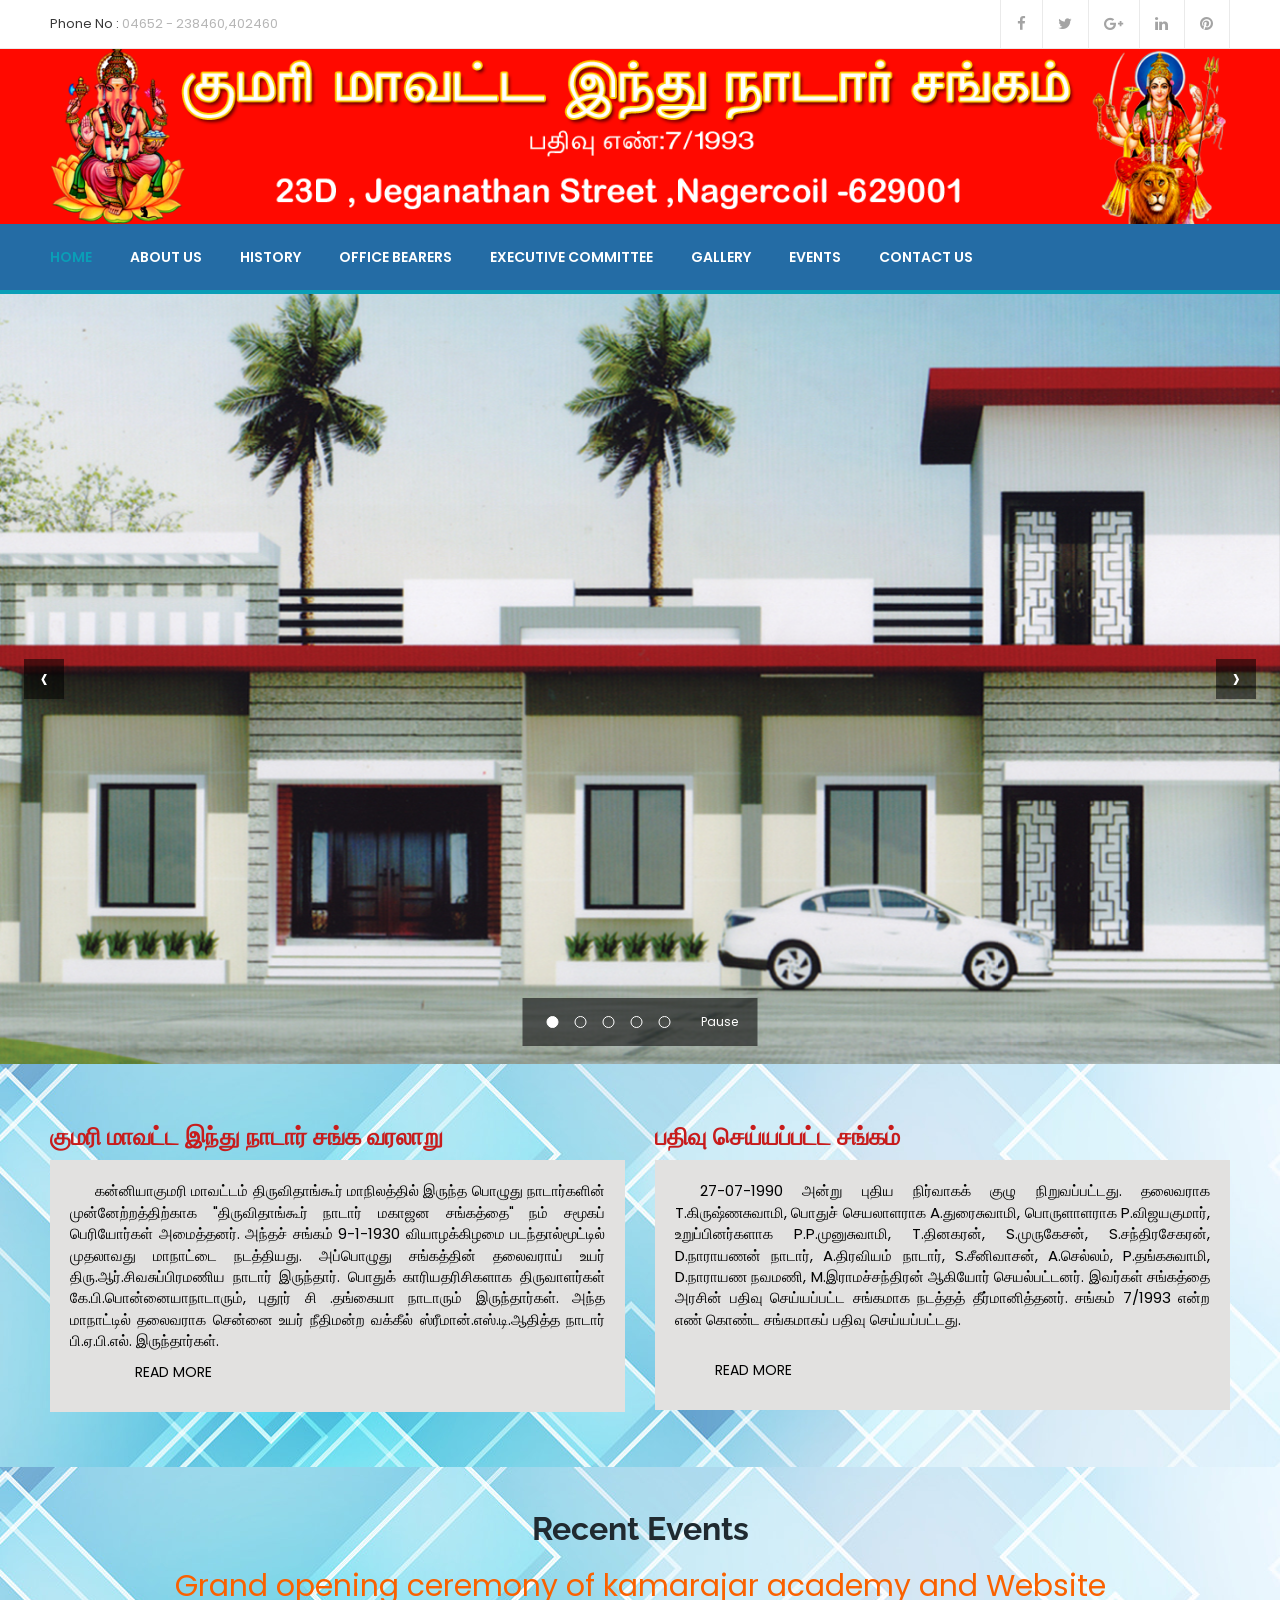
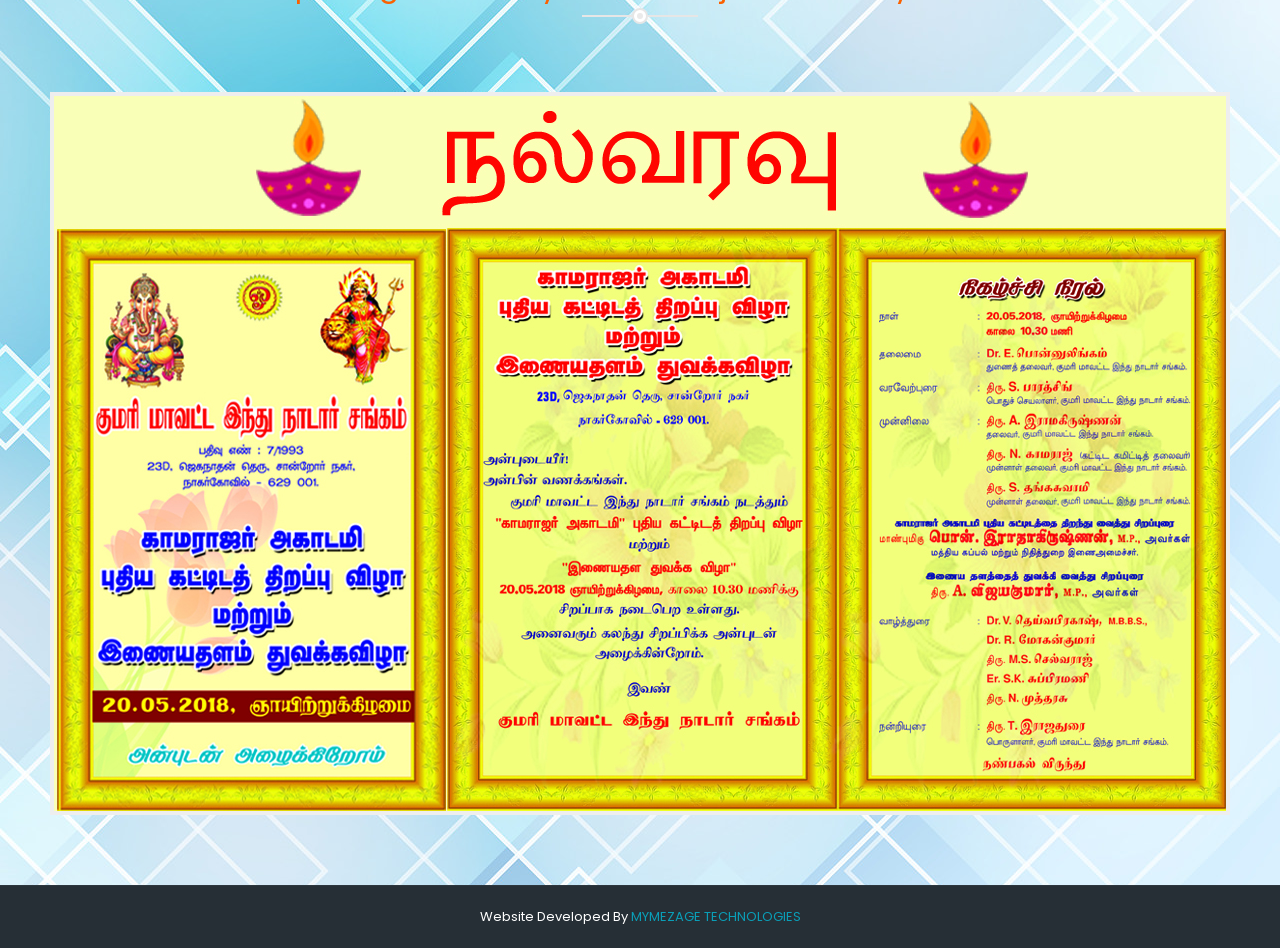
==== index.html @ 52f3231d "LT" ====
<!doctype html><html lang="en"><head><meta charset="utf-8"><meta name="viewport" content="width=device-width,initial-scale=1"><meta name="description" content="Kumari District Hindu Nadar Sangam — history, community, events and contact information."><title>Home | Hindu Nadar Sangam</title><link rel="stylesheet" href="css/style.css"><link rel="stylesheet" href="css/responsive.css"><link rel="stylesheet" href="css/site.css?v=20261021-4"><link rel="stylesheet" href="css/original-design.css?v=20261021-4"><script src="js/page.js?v=20261021-4" defer></script></head><body><a class="skip" href="#main">Skip to content</a><section class="top-bar">
		<div class="container">

			<div class="left-text pull-left">
				<p><span>Phone No :</span>  04652 - 238460,402460</p>
			</div> <!-- /.left-text -->

			<div class="social-icons pull-right">
				<ul>
					<li><a href="#"><i class="fa fa-facebook"></i></a></li>
					<li><a href="#"><i class="fa fa-twitter"></i></a></li>
					<li><a href="#"><i class="fa fa-google-plus"></i></a></li>
					<li><a href="#"><i class="fa fa-linkedin"></i></a></li>
					<li><a href="#"><i class="fa fa-pinterest"></i></a></li>
				</ul>
			</div> <!-- /.social-icons -->
		</div>
	</section><header class="brand"><div class="wrap"><a href="index.html"><img src="img/resources/logo.png" alt="Kumari District Hindu Nadar Sangam" width="1349" height="200"></a></div></header><nav class="site-nav" aria-label="Main navigation"><div class="wrap nav-inner"><button class="menu-toggle" aria-expanded="false" aria-controls="navigation">☰ <span>Menu</span></button><div id="navigation"><a href="index.html" aria-current="page">Home</a><a href="about.html" >About Us</a><a href="history.html" >History</a><a href="office-bearers.html" >Office Bearers</a><a href="committee.html" >Executive Committee</a><a href="gallery.html" >Gallery</a><a href="events.html" >Events</a><a href="contact.html" >Contact Us</a></div></div></nav><main id="main"><section class="slideshow" aria-label="Sangam photographs" aria-roledescription="carousel" tabindex="0"><div class="slides"><figure class="slide active" aria-hidden="false"><img src="img/slides/1.jpg" alt="Hindu Nadar Sangam community gathering — photograph 1" width="1920" height="785" loading="eager"></figure><figure class="slide" aria-hidden="true"><img src="img/slides/2.jpg" alt="Hindu Nadar Sangam community gathering — photograph 2" width="1920" height="785" loading="eager"></figure><figure class="slide" aria-hidden="true"><img src="img/slides/3.jpg" alt="Hindu Nadar Sangam community gathering — photograph 3" width="1920" height="785" loading="eager"></figure><figure class="slide" aria-hidden="true"><img src="img/slides/4.jpg" alt="Hindu Nadar Sangam community gathering — photograph 4" width="1920" height="785" loading="eager"></figure><figure class="slide" aria-hidden="true"><img src="img/slides/5.jpg" alt="Hindu Nadar Sangam community gathering — photograph 5" width="1920" height="785" loading="eager"></figure></div><button class="slide-arrow prev" aria-label="Previous slide">‹</button><button class="slide-arrow next" aria-label="Next slide">›</button><div class="slide-controls"><div class="slide-dots"><button aria-label="Go to slide 1" aria-pressed="true"></button><button aria-label="Go to slide 2" aria-pressed="false"></button><button aria-label="Go to slide 3" aria-pressed="false"></button><button aria-label="Go to slide 4" aria-pressed="false"></button><button aria-label="Go to slide 5" aria-pressed="false"></button></div><button class="pause" aria-label="Pause slideshow">Pause</button></div><span class="sr-only slide-status" aria-live="polite"></span></section><section class="event-feature sec-padding" data-bg-color="#fbf7c4">
		<div class="container">
			<div class="row">
	          <div class="col-sm-12 col-md-12 col-lg-6 md-col6-center"  >
	            <h3 style="
    color: #c71c1c;font-weight:800;
" >குமரி மாவட்ட இந்து நாடார் சங்க வரலாறு</h3>

	            <div class="featured-causes">
	              <div class="row">
	                
	                <div class="col-sm-12">
	                  <div class="causes-details" style="
    background-color: #e2e1e0;
    text-align:  justify;
    padding: 20px;
    text-indent:  25px;
    font-size:  14px;
    color: #000;
">
	                   	                   
	                    <p style="
    font-size:  15px; 
    align-content: normal;
">கன்னியாகுமரி மாவட்டம் திருவிதாங்கூர் மாநிலத்தில் இருந்த பொழுது நாடார்களின் முன்னேற்றத்திற்காக "திருவிதாங்கூர் நாடார் மகாஜன சங்கத்தை" நம் சமூகப் பெரியோர்கள் அமைத்தனர். அந்தச் சங்கம் 9-1-1930 வியாழக்கிழமை படந்தால்மூட்டில் முதலாவது மாநாட்டை நடத்தியது. அப்பொழுது சங்கத்தின் தலைவராய் உயர் திரு.ஆர்.சிவசுப்பிரமணிய நாடார் இருந்தார். பொதுக் காரியதரிசிகளாக திருவாளர்கள் கே.பி.பொன்னையாநாடாரும், புதூர் சி .தங்கையா நாடாரும் இருந்தார்கள். அந்த மாநாட்டில் தலைவராக சென்னை உயர் நீதிமன்ற வக்கீல் ஸ்ரீமான்.எஸ்.டி.ஆதித்த நாடார் பி.ஏ.பி.எல். இருந்தார்கள்.</p>
	                    
	                    <ul class="social">
	                        <a href="history.html">READ MORE</a>
						</ul>
	                  </div>
	                </div>
	              </div>
	            </div>
	          </div>
	          <div class="col-sm-12 col-md-12 col-lg-6 md-col6-center mt-md-50">
	             <h3 style="
    color: #c71c1c;font-weight:800;
" >பதிவு செய்யப்பட்ட சங்கம்</h3>

	            <div class="featured-causes">
	              <div class="row">
	                
	                <div class="col-sm-12">
	                  <div class="causes-details"style="
    background-color: #e2e1e0;
    text-align:  justify;
    padding: 20px;
    text-indent:  25px;
    font-size:  14px;
    color: #000;
">
	                   	             
	                    <p style="
    font-size:  15px;
    align-content: normal;
"> 27-07-1990 அன்று புதிய நிர்வாகக் குழு நிறுவப்பட்டது. தலைவராக T.கிருஷ்ணசுவாமி, பொதுச் செயலாளராக A.துரைசுவாமி, பொருளாளராக P.விஜயகுமார், உறுப்பினர்களாக P.P.முனுசுவாமி, T.தினகரன், S.முருகேசன், S.சந்திரசேகரன், D.நாராயணன் நாடார், A.திரவியம் நாடார், S.சீனிவாசன், A.செல்லம், P.தங்கசுவாமி, D.நாராயண நவமணி, M.இராமச்சந்திரன் ஆகியோர் செயல்பட்டனர். இவர்கள் சங்கத்தை அரசின் பதிவு செய்யப்பட்ட சங்கமாக நடத்தத் தீர்மானித்தனர். சங்கம் 7/1993 என்ற எண் கொண்ட சங்கமாகப் பதிவு செய்யப்பட்டது.</p>
	                    
	                    <ul class="social">
	                       <br> <a href="history.html">READ MORE</a>
						</ul>
	                  </div>
	                </div>
	              </div>
	            </div>
	          </div>
	        </div>
		</div>
	</section>


	<section class="recent-causes sec-padding">
		<div class="container">
			<div class="sec-title text-center">
				<h2>Recent Events</h2>
				<p>Grand opening ceremony of kamarajar academy and Website</p>
				<span class="decor"><span class="inner"></span></span>
			</div>
			<div class="row">
	          
	          <div class="col-sm-12 col-md-12 col-lg-12">
	            <div class="causes sm-col5-center">
	              <div class="thumb">
	                <img class="full-width" alt="Kamarajar Academy opening ceremony invitation" src="img/causes/inv.jpg">
	                <div class="donate-piechart">
	                  <div class="piechart-block">
	                    
	                  </div>
	                </div>
	              </div>
	              
	            </div>
	          </div>
	         
	        </div>
		</div>
	</section>

	


	
	



	</main><footer class="footer-bottom"><div class="container text-center"><p>Website Developed By <a href="http://mymezage.com/">MYMEZAGE TECHNOLOGIES</a></p></div></footer></body></html>
---- css/style.css ----
/***************************************************************************************************************
||||||||||||||||||||||||||||       MASTER STYLESHEET FOR CHARITY HOME          ||||||||||||||||||||||||||||||||||||
****************************************************************************************************************
||||||||||||||||||||||||||||              TABLE OF CONTENT                  ||||||||||||||||||||||||||||||||||||
****************************************************************************************************************
****************************************************************************************************************

1 imported styles
2 flaticon reset styles
3 common css styles
4 .top-bar styles
5 .header styles
6 .mainmenu-area styles
7 .rev_slider_wrapper styles
8 .overlay styles
9 .call-to-action styles
10 .event styles
11 .full-sec styles
12 .single-service-home styles
13 .faq-home styles
14 .fact-counter-wrapper styles
15 .single-team-member styles
16 .testimonials-wrapper styles
17 .single-blog-post styles
18 .footer-call-to-action styles
19 .footer styles
20 .footer-bottom styles
21 contact form validation styles
22 .home-appointment-form styles
23 select menu item styles
24 date picker styles
25 .inner-header styles
26 .about-content styles
27 .volunteer-profile
28 .contact-content styles
29 .appointment-content styles
30 .side-bar-widget styles
31 .parallax-section
32 .gallery-section
33 .featured-causes styles
34 .pager-outer
35 .causes recent style
36 .promote-project
37 .donation-section

****************************************************************************************************************
||||||||||||||||||||||||||||            End TABLE OF CONTENT                ||||||||||||||||||||||||||||||||||||
****************************************************************************************************************/

/* 1 imported styles */

@import url(https://fonts.googleapis.com/css?family=Poppins:300,400,500,600,700);
@import url(https://fonts.googleapis.com/css?family=Raleway:400,100,100italic,200,200italic,300,300italic,400italic,500,500italic,600,600italic,700,700italic,800,900,800italic,900italic);

@import url(bootstrap.min.css);
@import url(font-awesome.min.css);





body {
	font-family: 'Poppins', sans-serif;
	font-size: 14px;
	color: #9C9C9C;
}
h1, h2, h3, h4, h5, h6 {
	font-family: 'Raleway', sans-serif;	
}
a, a:hover, a:active {
	text-decoration: none !important;
}
:active,
:focus {
	outline: none !important;
}
img {
	max-width: 100%;
}
.p0 {
	padding: 0 !important;
}
.full-width {
	width: 100% !important;
}
.text-thm {
	color: #0a9eb7;
}
.text-white {
	color: #fff !important;
}

.thm-btn {
	background: #0a9eb7;
	border-radius: 30px;
	display: inline-block;
	color: #fff;
	font-size: 12px;
	font-family: 'Raleway', sans-serif;
	text-transform: uppercase;
	font-weight: bold;
	padding: 12px 35px;
	border: 2px solid transparent;
	transition: all .3s ease;
}
.thm-btn:hover,
.thm-btn.inverse {
	background-color: #fff;
	border-color: #0a9eb7;
	color: #0a9eb7;
}
.thm-btn:active,
.thm-btn:focus {
	background-color: #fff;
	border-color: #0a9eb7;
	color: #0a9eb7;
}
.thm-btn.inverse:hover {
	background: #0a9eb7;
	border-color: #0a9eb7;
	color: #fff;
}
.btn-xs {
	font-size: 11px !important;
	padding: 8px 15px !important;
}
.sec-padding {
	padding: 40px 0;
	
	background-image:url(../img/gallery/bg.jpg);
}

.sec-title {
	margin-bottom: 63px;
}
.sec-title h2 {
	font-size: 32px;
	text-transform: capitalize;
	color: #202A30;
	font-weight: bold;
	margin: 0;
	margin-bottom: 15px;
}
.sec-title p {
	font-size: 30px;
	color: #fa6100;
	margin: 0;
	
}
.sec-title span.decor {
	width: 16px;
	height: 16px;	
	border-radius: 50%;
	border: 2px solid #E6E6E6;
	background: #fff;
	display: inline-block;
	position: relative;
	z-index: 1;
 }
.sec-title span.inner {
    width: 6px;
    height: 6px;
    background: #EAEAEA;
    border-radius: 50%;
    display: block;
    margin: auto;
    margin-top: 3px;
}
.sec-title span.decor:before,
.sec-title span.decor:after {
	content: '';
	position: absolute;	
	top: 5px;
	width: 50px;
	height: 2px;
	background: #E6E6E6;
	z-index: -1;
}
.sec-title span.decor:before {
	left: 14px;
}
.sec-title span.decor:after {
	right: 14px;
}
.sec-title.text-left span.decor {
	margin-left: 50px;
}
.sec-title.style-two span.decor {
	border-color: #0a9eb7;
}
.sec-title.style-two span.decor .inner {
	background: #0a9eb7;
}
.sec-title.style-two span.decor:after {
	right: -94px;	
}
.sec-title.style-two span.decor:before,
.sec-title.style-two span.decor:after {
	background: #DCDCDC;
}

.sec-title.colored span.decor {
	border-color: #0a9eb7;
}
.sec-title.colored span.decor span.inner {
	background: #0a9eb7;
}
.sec-title.colored span.decor:before,
.sec-title.colored span.decor:after {
	background: #0a9eb7;
}
.sec-color {
	color: #202a30;
	font-weight: 700;
}
.double-line {
	display: block;
	margin-bottom: 30px;
	margin-top: 10px;
	position: relative;
}
.double-line::before,
.double-line::after {
	border: 1px solid #0a9eb7;
    bottom: -7px;
	content: "";
	height: 1px;
	left: 0;
	margin: 1px auto auto;
	position: absolute;
	right: 0;
	width: 50px;
}
.double-line::before {
	bottom: -10px;
}
.double-line.line-left::before,
.double-line.line-left::after {
	left: 0;
	right: auto;
}


/* 2 flaticon reset styles */

[class^="flaticon-"]:before, [class*=" flaticon-"]:before,
[class^="flaticon-"]:after, [class*=" flaticon-"]:after {
	margin: 0;
}


/* 3 common css styles */

.mb_0 {
	margin-bottom: 0 !important;
}
.mb_20 {
	margin-bottom: 20px !important;
}
.mb_30 {
	margin-bottom: 30px !important;
}
.mb_60 {
	margin-bottom: 60px !important;
}
.mt_5 {
	margin-top: 5px;
}
.mt_15 {
	margin-top: 15px !important;
}
.mt_30 {
	margin-top: 30px !important;
}
.p_0 {
	padding: 0 !important;
}
.p_20 {
	padding: 20px;
}
.p_30 {
	padding: 30px;
}
.p_40 {
	padding: 40px;
}
.pb_0 {
	padding-bottom: 0 !important;
}
.pb_2 {
	padding-bottom: 2px !important;
}
.pb_30 {
	padding-bottom: 30px !important;
}
.pb_60 {
	padding-bottom: 60px !important;
}
.pb_70 {
	padding-bottom: 70px !important;
}
.pl_0 {
	padding-left: 0;
}
.pr_0 {
	padding-right: 0 !important;
}
.pr_15 {
	padding-right: 15px !important;
}
.pt_0 {
	padding-top: 0 !important;
}
.pt_90 {
	padding-top: 90px !important;
}

.text-black {
	color: #454545 !important;
}

.font-13 {
	font-size: 13px !important;
}
.font-16 {
	font-size: 16px !important;
}
.font-18 {
	font-size: 18px !important;
}

.border-1px {
	border: 1px solid #eee;
}
.brder-left-3 {
	border-left: 3px solid #ddd;
}


/* 4 .top-bar styles */

.top-bar {border-bottom: 1px solid #EAEAEA;}

.top-bar .left-text p {
	font-size: 13px;
	color: #B6B6B6;	
	margin: 0;
	line-height: 48px;
}

.top-bar .left-text p span {
	color: #383838;
}

.social-icons ul,
.social-icons ul li {
	list-style: none;
	margin: 0;
	padding: 0;
	display: inline-block;
}

.social-icons ul li:first-child a {
	border-left: 1px solid #EAEAEA;
}

.social-icons ul li a {
	display: inline-block;
	font-size: 15px;
	color: #A4A4A4;
	border-right: 1px solid #EAEAEA;
	line-height: 48px;
	text-align: center;
	padding: 0 16px;
	margin-left: -5px;
	transition: all .3s ease;
}

.social-icons ul li a:hover {
	color: #fff;
	background: #0a9eb7;
}


/* 5 .header styles */
.header {padding: 0px 0;}
.single-header-info {float:left;padding-left: 35px;}
.single-header-info .icon-box,
.single-header-info .content {
	display: table-cell;
	vertical-align: middle;
}
.single-header-info .icon-box .inner-box {
	width: 60px;
	height: 60px;
	border: 1px solid #E1E1E1;
	border-radius: 50%;
	text-align: center;
	line-height: 58px;
	margin-right: 15px;
}
.single-header-info .icon-box .inner-box i:before {
	font-size: 30px;
	color: #0a9eb7;
}
.single-header-info .content h3 {
	font-size: 13px;
	text-transform: uppercase;
	color: #2B2B2B;
	font-family: 'Raleway', sans-serif;
	font-weight: 800;
	margin: 0;
	margin-bottom: 5px;
}
.single-header-info .content p {
	font-size: 13px;
	margin: 0;
	color: #B6B6B6;
}
.single-header-info .content p b {
	font-size: 18px;
	color: #000000;
	font-weight: 500;
}
.single-header-info .thm-btn {
	margin: 7px 0;
}

.single-header-info .modal-dialog.style-one {
	margin: 30px auto;
	width: 700px;
}


/* 6 .mainmenu-area styles */

.mainmenu-area {
	background: #246ca5;
	border-bottom: 4px solid #0a9eb7;
}
.mainmenu-area.stricky-fixed {
	position: fixed;
	top: 0;
	left: 0;
	width: 100%;
	z-index: 99999;
}
.navigation .nav-footer {
	display: none;
}
.navigation .nav-header > ul {
	padding: 0;
	margin: 0;
}
.navigation .nav-header > ul > li {
	display: inline-block;
	position: relative;
}
.navigation .nav-header > ul > li:first-child > a {
	padding-left: 0;
}
.navigation .nav-header > ul > li > a {
	display: block;
	font-size: 14px;
	font-weight: 600;
	text-transform: uppercase;
	color: #FFFFFF;
	padding: 23px 19px;
	transition: all .3s ease;
}
.navigation .nav-header > ul > li:hover > a {
	color: #0a9eb7;
}
.navigation .nav-header > ul > li:hover > ul {
	opacity: 1;
	visibility: visible;
}
.navigation .nav-header > ul > li > ul {
	position: absolute;
	top:100%;
	left:0;
	z-index: 999;
	background: #fff;
	width: 240px;
	margin: 0;
	padding: 0;
	opacity: 0;
	visibility: hidden;
	box-shadow: 2px 0 11px -3px rgba(0,0,0,.2);
	transition: all .5s ease;
}
.navigation .nav-header > ul > li > ul > li {
	display: block;
	position: relative;
}
.navigation .nav-header > ul > li > ul > li:last-child > a {
	border-bottom: 0;
}
.navigation .nav-header > ul > li > ul > li > a {
	display: block;
	font-size: 14px;
	font-weight: 500;
	text-transform: capitalize;
	color: #2B2B2B;
	padding: 14px 19px;
	border-bottom: 1px solid #E9E9E9;
	transition: all .3s ease;
}
.navigation .nav-header > ul > li > ul > li:hover > a {
	background: #0a9eb7;
	color: #fff;
	border-color: 0;
}
.navigation .nav-header > ul > li > ul > li:hover > ul {
	opacity: 1;
	visibility: visible;
}
.navigation .nav-header > ul > li > ul > li > ul {
	position: absolute;
	top:0;
	left:100%;
	width: 240px;
	margin: 0;
	padding: 0;
	opacity: 0;
	visibility: hidden;
	z-index: 999;
	background: #fff;
	box-shadow: 2px 0 11px -3px rgba(0,0,0,.2);
	transition: all .5s ease;
}
.navigation .nav-header > ul > li > ul > li > ul > li {
	display: block;
	position: relative;
}
.navigation .nav-header > ul > li > ul > li > ul > li:last-child > a {
	border-bottom: 0;
}
.navigation .nav-header > ul > li > ul > li > ul > li > a {
	display: block;
	font-size: 14px;
	font-weight: 500;
	text-transform: capitalize;
	color: #2B2B2B;
	padding: 14px 19px;
	border-bottom: 1px solid #E9E9E9;
	transition: all .3s ease;
}
.navigation .nav-header > ul > li > ul > li > ul > li:hover > a {
	background: #0a9eb7;
	color: #fff;
	border-color: 0;
}

.mainmenu-area .search-box {
	width: 280px;
	height: 66px;
	background: #2D373F;
	padding: 0 25px;
}
.mainmenu-area .search-box input {
	background-color: transparent;
	border: none;
	outline: none;
	color: #DAD9D9;
	font-size: 13px;
	line-height: 65px;
	width: calc(100% - 31px);
}
.mainmenu-area .search-box button {
	background-color: transparent;
	border: none;
	outline: none;
	font-size: 15px;
	line-height: 65px;
	color: #DAD9D9;
}


/* 7 .rev_slider_wrapper styles */

.rev_slider_wrapper .thm-banner-h1 {
	font-size: 55px;
	font-weight: 300;
	color: #202A30;
	font-family: 'Raleway';
	text-transform: uppercase;
}
.rev_slider_wrapper .thm-banner-h3 {
	background-color: #fff;
	font-size: 30px;
	font-weight: 600;
	color: #0a9eb7;
	font-family: 'Raleway';
	padding: 0 10px !important;
	text-transform: capitalize;
}
.rev_slider_wrapper .thm-banner-p {
	font-size: 15px;
	font-weight: 600;
	color: #fbf7f7;
	font-family: 'Poppins';
	line-height: 27px;	
}

.rev_slider_wrapper .thm-banner-h1.heavy {
	font-weight: 900;
}

.rev_slider_wrapper .thm-btn {
	transition: all .3s ease !important;
}

.rev_slider_wrapper .thm-banner-h1.blue-bg {
	background: #0a9eb7;
	color: #fff;
	font-size: 42px;
	line-height: 55px;
	padding: 0 10px;
}
.rev_slider_wrapper .thm-banner-h1.black-bg {
	background: #262F36;
	color: #fff;
	font-size: 50px;
	line-height: 55px;
	padding: 0 10px;
}


/* 8 .overlay styles */

.overlay-white {
	background: url(../img/resources/testi-bg.jpg) center center no-repeat;
	-webkit-background-size: cover;
	background-size: cover;
	position: relative;
}
.overlay-white:before {
	content: '';
	position: absolute;
	top: 0;
	left: 0;
	right: 0;
	bottom:0;
	background: #fff;
	opacity: .9;
}

/* 9 .call-to-action styles */

.call-to-action .container-fluid {
	padding: 0;
}
.call-to-action-corner {
	/*width: 35%;*/
	position: relative;	
	/*float: left;*/

	background-repeat: no-repeat;
	background-size: cover;
	background-position: center center;	
	transition: all .3s ease;
}
.call-to-action-corner:before {
	position: absolute;
	top: 0;
	right: 0;
	bottom:0;
	left: 0;
	content: '';
	background: rgba(235,83,16,.9);
}
.call-to-action-corner:hover:before {
	background: rgba(201,66,9,.9);
}
.call-to-action-center {
	/*width: 30%;*/
	position: relative;
	/*float: left;*/

	background-repeat: no-repeat;
	background-size: cover;
	background-position: center center;
	transition: all .3s ease;
}
.call-to-action-center:before {
	content: '';
	position: absolute;
	top: 0;
	left: 0;
	right: 0;
	bottom:0;
	background: rgba(250,119,61,.9);
}
.call-to-action-center:hover:before {
	background: rgba(201,66,9,.9);
}

.single-call-to-action {
	position: relative;
	text-align: center;
	min-height: 250px;
	display: -webkit-flex;
	display: -moz-flex;
	display: -ms-flex;
	display: -o-flex;
	display: flex;
	align-items: center;
	justify-content: center;
}
.single-call-to-action .icon-box,
.single-call-to-action .content-box {
	display: inline-block;
	vertical-align: top;
}
.single-call-to-action .icon-box {
	width: 50px;
	position: relative;
	bottom: 15px;
}
.single-call-to-action .icon-box i.flaticon-circle {
	bottom: 25px;
	position: relative;
}
.single-call-to-action .icon-box i.flaticon-social {
	position: relative;
	bottom: 25px;
}
.single-call-to-action .icon-box i.flaticon-medical {
	position: relative;
	bottom: 25px;
}
.single-call-to-action .icon-box i:before {
	font-size: 50px;
	color: #fff;
}
.single-call-to-action .content-box {
	width: 65%;
	text-align: left;
	padding-left: 15px;
}
.single-call-to-action .content-box h3 {
	font-size: 24px;
	text-transform: uppercase;
	color: #fff;
	font-weight: 600;
	margin: 0;
	margin-bottom: 15px;
}
.single-call-to-action .content-box p {
	font-size: 13px;
	color: #fff;
	line-height: 24px;
}
.single-call-to-action .content-box ul {
	margin: 0;
	padding: 0;
}
.single-call-to-action .content-box ul li {
	list-style: none;
	display: block;
	color: #fff;
	font-size: 13px;
	display: -webkit-flex;
	display: -moz-flex;
	display: -ms-flex;
	display: -o-flex;
	display: flex;
	-webkit-box-pack: justify;
    -webkit-justify-content: space-between;
    -ms-flex-pack: justify;
    justify-content: space-between;
}
.single-call-to-action .content-box .thm-btn.inverse {
	border-color: #fff;
	background-color: transparent;
	padding: 7px 22px;
	color: #fff;
}
.single-call-to-action .content-box .thm-btn.inverse:hover {
	background: #fff;
	color: #0a9eb7;
}
.call-to-action.boxed .single-call-to-action .content-box {
	width: 70%;
}

/* 10 .event styles */

.event {
	margin-bottom: 15px;
}
.event .event-thumb {
	position: relative;
}
.event .event-title {
	margin-bottom: 10px;
	margin-top: 0;
}
.event .event-title a {
	color: #000000;
	text-transform: uppercase;	
	transition: all .3s ease;
	font-weight: 600;
}
.event:hover .event-title a {
	color: #0a9eb7;
}
.event .event-content .event-held {
	font-size: 12px;
	margin-bottom: 10px;
	text-transform: uppercase;
}
.event .event-content .event-held li i {
	color: #0a9eb7;
}
.event .event-thumb .event-date {
	position: absolute;
	right: 0;
	text-align: center;
	top: 0;
}
.event .event-thumb .date {
	background-color: #0a9eb7;
	color: #fff;
	font-size: 22px;
	font-weight: 500;
	line-height: 20px;
	list-style: none;
	padding: 15px 15px 10px;
}
.event .event-thumb .month {
	background-color: #333;
	color: #ddd;
	font-size: 12px;
	font-weight: 600;
	list-style: none;
	padding: 7px 15px;
	text-transform: uppercase;
}
/* bx-event-carousel style-two */
.event.style-two {
	border-bottom: 1px solid #ddd;
	padding-bottom: 7px;
}
.event.style-two .event-thumb .event-date {
	left: 0;
	padding-left: 0;
}

.event.style-two .event-thumb .date {
	font-size: 28px;
	padding: 20px 0;
}
/* event slider */
.bx-wrapper {
  margin: 0 auto 7px;
  padding: 0;
  position: relative;
}
.bx-wrapper .bx-viewport {
	background: transparent;
	border: none;
	box-shadow: none;
	left: 0;
}
/* bx top nav style */
.bx-controls .bx-controls-direction > a {
    background: #0a9eb7;
    background-image: none;
    border: 2px solid #0a9eb7;
	color: #fff;
    height: auto;
    line-height: 26px;
    padding: 0 11px;
    width: auto;
    text-indent: 0;
    top: -34px;
    z-index: 0;
}
.bx-controls .bx-controls-direction > a:hover {
	background: #fff;
	color: #0a9eb7;
}
.bx-controls .bx-controls-direction > a:hover i {
	color: #0a9eb7;
}
.bx-controls .bx-controls-direction > a i {
	color: #fff;
}
.bx-controls .bx-controls-direction .bx-prev {
    right: 35px;
    left: auto;
}
.bx-controls .bx-controls-direction .bx-next {
    right: 0;
}

/* .event images style */

.img-masonary {
	margin-left: -3px;
	margin-right: -3px;
}
.img-masonary .img-w1 {
	padding: 3px;
}
.img-masonary .img-w1 img {
	width: 280px;
}
.img-masonary .img-h1 img {
	height: 220px;
}

/* 11 .full-sec styles */

.full-sec {
	background: #FBFCFC;
}
.full-sec .sec-title {
	margin: 0;
	margin-bottom: 30px;
}
.full-sec .full-image {
	max-width: none;
}
.full-sec h3 {
	font-family: 'Poppins', sans-serif;
	font-size: 28px;
	text-transform: capitalize;
	color: #0a9eb7;
	font-weight: 300;
	line-height: 40px;
	margin: 0;
}
.full-sec p {
	color: #9C9C9C;
	line-height: 26px;
}
.full-sec .full-sec-content {
	padding-top: 70px;
	padding-left: 70px;
}
.full-sec .thm-btn {
	padding: 7px 21px;
	font-size: 12px;
	border-color: #D3D3D3;
	color: #202A30;
	background-color: transparent;
}
.full-sec .thm-btn:hover {
	background: #0a9eb7;
	border-color: #0a9eb7;
	color: #fff;	
}


/* 12 .single-service-home styles */

.home-serivce {
	padding-bottom: 10px;
}
.single-service-home {
	margin-bottom: 80px;
}
.single-service-home .icon-box,
.single-service-home .content {
	display: table-cell;
	vertical-align: top;	
}
.single-service-home .inner-box {
	width: 65px;
	height: 65px;
	border: 2px solid #0a9eb7;
	background: #0a9eb7;
	text-align: center;
	color: #fff;
	line-height: 63px;
	margin-right: 27px;
	position: relative;
	transition: all .3s ease;
}
.single-service-home:hover .inner-box {
	background: #fff;
	border-color: #0a9eb7;
	color: #0a9eb7;
}
.single-service-home .inner-box:before {
	content: '';
    width: 30px;
    height: 30px;
    position: absolute;
    bottom: -17px;
    right: -17px;
    background: #fff;
    transform: rotate(45deg);
}
.single-service-home .inner-box i:before {
	font-size: 35px;
}
.single-service-home .content h3 {
	font-size: 24px;
	text-transform: capitalize;
	color: #202A30;
	font-weight: 500;
	margin: 0;
	line-height: 24px;
	margin-bottom: 15px;
}
.single-service-home .content p {
	color: #9C9C9C;
	line-height: 26px;
	margin: 0;
	margin-bottom: 15px;
}
.single-service-home .content a {
	color: #0a9eb7;
	font-size: 14px;
	text-transform: capitalize;
	font-weight: 600;
	transition: all .3s ease;
}
.single-service-home:hover .content a {
	color: #5E2A30;
}

.style-two .single-service-home .inner-box  {
	border-radius: 50%;
}
.style-two .single-service-home .inner-box:before {
	display: none;
}


/* 13 .faq-home styles */

.faq-home {
	padding-top: 0;
}
.faq-home hr {
	border-top: 1px solid #F1F1F1;
	border-bottom: 1px solid #F1F1F1;
	height: 6px;
	margin: 0;
	margin-bottom: 90px;
}
.faq-home .sec-title {
	margin: 0;
	margin-bottom: 22px;
}
.faq-home .accrodion {
	padding-bottom: 31px;
	position: relative;
	padding-right: 55px;
}
.faq-home .accrodion:last-child {
	padding-bottom: 0;
}
.faq-home .accrodion:last-child:before {
	display: none;
}
.faq-home .accrodion.active:last-child:before {
	display: block;
}
.faq-home .accrodion.active:before,
.faq-home .accrodion:before {
	content: '';
	width: 1px;
	height: 100%;
	position: absolute;
	top: 5px;
	left:6px;
	background: #F1F1F1;
}
.faq-home .accrodion .accrodion-content {
	padding-top: 21px;
}
.faq-home .accrodion .accrodion-title h4 {
	margin: 0;
	font-size: 20px;
	color: #202A30;
	font-weight: 600;
	cursor: pointer;
}
.faq-home .accrodion .accrodion-title h4 span.decor {
	width: 14px;
	height: 14px;	
	border-radius: 50%;
	border: 2px solid #F1F1F1;
	background: #fff;
	display: inline-block;
	position: relative;
	z-index: 1;
	margin-right: 20px;
 }
.faq-home .accrodion .accrodion-title h4 span.inner {
    width: 4px;
    height: 4px;
    background: #F1F1F1;
    border-radius: 50%;
    display: block;
    margin: auto;
    margin-top: 3px;
}
.faq-home .accrodion.active .accrodion-title h4 span.decor {
	border-color: #0a9eb7;
}
.faq-home .accrodion.active .accrodion-title h4 span.inner {
	background: #0a9eb7;	
}
.faq-home .accrodion .accrodion-content {
	padding-left: 40px;
}
.faq-home .accrodion .accrodion-content p {
	margin-bottom: 21px;
	font-size: 14px;
	color: #080808;
	line-height: 26px;
}
.faq-home .accrodion .accrodion-content p:last-child {
	margin-bottom: 0;
}

.faq-home.faq-page .accrodion.active .accrodion-title h4 .text {
	color: #0a9eb7;
}
.faq-home.faq-page .accrodion-grp .accrodion {
	padding-right: 0 !important;
}


/* 14 .fact-counter-wrapper styles */

.fact-counter-wrapper {
	position: relative;
	-webkit-background-size: cover;
	background-size: cover;
}
.fact-counter-wrapper:before {
	position: absolute;
	top: 0;
	left: 0;
	right: 0;
	bottom: 0;
	content: '';
	background: #0a9eb7;
	opacity: .95;
}
.fact-counter-wrapper h2 {
	font-size: 36px;
	line-height: 42px;
	color: #fff;
	margin: 0;
	margin-bottom: 27px;
}
.fact-counter-wrapper .thm-btn.inverse:hover {
	border-color: #fff;
	color: #fff;
}
.single-fact {
	text-align: center;
	display: inline-block;
	padding: 0 35px;
}
.single-fact .icon-box {
	width: 100px;
	height: 100px;
	border-radius: 50%;
	border: 2px solid  #fff;
	color: #fff;
	text-align: center;
	line-height: 98px;
	margin-bottom: 14px;
}
.single-fact .icon-box i:before {
	font-size: 50px;
}
.single-fact span {
	font-size: 48px;
	font-weight: 500;
	color: #fff;
}
.single-fact p {
	margin: 0;
	font-size: 12px;
	text-transform: uppercase;
	color: #fff;
	font-weight: 600;
}


/* 15 .single-team-member styles */


.meet-volunteers.gray-bg {
	background: #FBFCFC;
}
.meet-volunteers.team-page {
	padding-bottom: 30px;
}
.meet-volunteers.team-page .single-team-member {
	margin-bottom: 60px;
}
.single-team-member .img-box {
	margin-bottom: 25px;
	position: relative;
}
.single-team-member .img-box .overlay {
	position: absolute;
	top: 0;
	left: 0;
	right: 0;
	bottom:0;
	background: rgba(235,83,16, .75);
	transform: scale(0);
	transition: all .5s ease;
}
.single-team-member:hover .img-box .overlay {
	transform: scale(1);
}
.single-team-member .img-box .overlay .box {
	display: table;
	width: 100%;
	height: 100%;
}
.single-team-member .img-box .overlay .box .content {
	display: table-cell;
	vertical-align: middle;
}
.single-team-member .img-box .overlay .box .content ul {
	text-align: center;
	margin: 0;
	padding: 0;
}
.single-team-member .img-box .overlay .box .content ul li {
	display: inline-block;
	list-style: none;
}
.single-team-member .img-box .overlay .box .content ul li a {
	display: inline-block;
	width: 40px;
	height: 40px;
	margin-right: 8px;
	background: #fff;
	color: #0a9eb7;
	border: 1px solid #fff;
	line-height: 38px;
	font-size: 18px;
	border-radius: 50%;
	transition: all .3s ease;
}
.single-team-member .img-box .overlay .box .content ul li a:hover {
	background: #0a9eb7;
	border-color: #fff;
	color: #fff;
}
.single-team-member h3 {
	font-size: 18px;
	text-transform: capitalize;
	font-weight: bold;
	color: #222E35;
	line-height: 25px;
	margin: 0;
	margin-bottom: 4px;
}
.single-team-member > span {
	font-size: 13px;
	color: #0a9eb7;
	text-transform: capitalize;
	display: block;
	padding-bottom: 15px;
	margin-bottom: 15px;
	border-bottom: 1px solid #E6E6E6;
}
.single-team-member p {
	font-size: 14px;
	color: #9C9C9C;
	line-height: 26px;
	margin: 0;
}
.single-team-member a.thm-btn {
	padding: 9px 24px;
	background: #fff;
	border-color: #E6E6E6;
	color: #222E35;
	margin-top: 13px;
}
.single-team-member a.thm-btn:hover {
	background: #0a9eb7;
	border-color: #0a9eb7;
	color: #fff;
}

.team-carousel .owl-controls {
	position: absolute;
	top: -140px;
	right: 0;	
}
.owl-theme .owl-nav {
	margin: 0;
}
.owl-theme .owl-nav [class*=owl-] {
	background: #0a9eb7;
	color: #fff;
	width: 45px;
	height: 45px;
	border: 2px solid #0a9eb7;
	font-size: 22px;
	line-height: 43px;
	padding: 0;
	margin: 0;
	border-radius: 0;
	margin-left: 15px;
}
.owl-theme .owl-nav [class*=owl-]:hover {
	background: #fff;
	color: #0a9eb7;

}


/* 16 .testimonials-wrapper styles */

.testimonials-wrapper {
	background: url(../img/resources/testi-bg.jpg) center center no-repeat;
	-webkit-background-size: cover;
	background-size: cover;
	position: relative;
}
.testimonials-wrapper:before {
	content: '';
	position: absolute;
	top: 0;
	left: 0;
	right: 0;
	bottom:0;
	background: #fff;
	opacity: .9;
}
.testimonials-wrapper .container {
	position: relative;
}

.single-testimonaials {
	text-align: center;
	background: #fff;
	padding: 0 50px;
	padding-bottom: 40px;
	margin-top: 30px;	
}
.single-testimonaials .qoute-box {
	width: 60px;
	height: 60px;
	text-align: center;
	color: #0a9eb7;
	background: #fff;
	line-height: 60px;
	-webkit-box-shadow: 0 0 7px -2px rgba(0,0,0,.2);
	box-shadow: 0 0 7px -2px rgba(0,0,0,.2);
	border-radius: 50%;
	margin-left: auto;
	margin-right: auto;
	position: relative;
	bottom: 30px;
	margin-bottom: -10px;
}
.single-testimonaials .qoute-box .qoute {
	font-size: 80px;
	vertical-align: bottom;
	line-height: 0;
	text-align: center;
	margin-right: 25px;
}
.single-testimonaials p {
	font-weight: 500;
	color: #383838;
	font-size: 15px;
	line-height: 28px;	
}
.single-testimonaials h3 {
	font-size: 16px;
	color: #202A30;
	text-transform: uppercase;
	font-weight: bold;
	margin: 0;
	font-family: 'Poppins', sans-serif;
	margin-top: 20px;
	margin-bottom: 6px;
}
.single-testimonaials span {
	font-size: 13px;
	color: #A4A4A4;
	text-transform: capitalize;
}
.testimonaials-carousel .owl-dots .owl-dot span {
	width: 10px;
	height: 10px;
	background: #fff;
	border: 2px solid #0a9eb7;
	border-radius: 50%;
}
.testimonaials-carousel .owl-dots {
	margin-top: 60px;
}
.testimonaials-carousel .owl-dots .owl-dot:hover span,
.testimonaials-carousel .owl-dots .owl-dot.active span {
	background: #0a9eb7;
}


/* 17 .single-blog-post styles */


.single-blog-post .content-box {
	margin-top: 27px;
}
.single-blog-post .img-box {
	position: relative;
}
.single-blog-post .img-box .overlay {
	position: absolute;
	top: 0;
	left: 0;
	right: 0;
	bottom:0;
	background: rgba(235,83,16, .75);
	transform: scale(0);
	transition: all .5s ease;
}
.single-blog-post:hover .img-box .overlay {
	transform: scale(1);
}
.single-blog-post .img-box .overlay .box {
	display: table;
	width: 100%;
	height: 100%;
}
.single-blog-post .img-box .overlay .box .content {
	display: table-cell;
	vertical-align: middle;
}
.single-blog-post .img-box .overlay .box .content ul {
	text-align: center;
	margin: 0;
	padding: 0;
}
.single-blog-post .img-box .overlay .box .content ul li {
	display: inline-block;
	list-style: none;
}
.single-blog-post .img-box .overlay .box .content ul li a {
	display: inline-block;
	width: 40px;
	height: 40px;
	margin-right: 8px;
	background: #fff;
	color: #0a9eb7;
	border: 1px solid #fff;
	line-height: 38px;
	font-size: 18px;
	border-radius: 50%;
	transition: all .3s ease;
}
.single-blog-post .img-box .overlay .box .content ul li a:hover {
	background: #0a9eb7;
	border-color: #fff;
	color: #fff;
}
.single-blog-post .content-box .date-box,
.single-blog-post .content-box .content {
	display: table-cell;
	vertical-align: top;
}
.single-blog-post .content-box .date-box {
	padding-right: 25px;
}
.single-blog-post .content-box .date-box .inner {
	width: 65px;	
	text-align: center;
}
.single-blog-post .content-box .date-box .inner .date {
	background: #0a9eb7;
	padding: 15px 0;
}
.single-blog-post .content-box .date-box .inner .date b {
	display: block;
	font-size: 24px;
	font-weight: 500;
	color: #fff;
	line-height: 20px;
}
.single-blog-post .content-box .date-box .inner .date {
	font-size: 16px;
	text-transform: uppercase;
	font-weight: 500;
	color: #fff;
	line-height: 20px;
}
.single-blog-post .content-box .date-box .comment {
	font-size: 20px;
	color: #202A30;
	line-height: 17px;
	font-weight: 500;
	padding: 16px 0;
	border: 1px solid #E6E6E6;
	border-top: 0px;
}
.single-blog-post .content-box .date-box .comment i:before {
	color: #374045;
	font-size: 16px;
}
.single-blog-post .content-box .content h3 {
	font-size: 20px;
	color: #000000;
	text-transform: capitalize;
	margin: 0;
	line-height: 26px;
	font-weight: bold;
	margin-bottom: 12px;
}
.single-blog-post .content-box .content p {
	font-size: 14px;
	color: #9C9C9C;
	line-height: 26px;
}
.single-blog-post .content-box .content span {
	color: #222222;
	font-size: 13px;
}
.single-blog-post .content-box .content span a {
	color: #f3530f;
}
.single-blog-post .content-box .content .btn-details {
	color: #f3530f;
	font-size: 13px;
}

.single-blog-post .share {
	margin: 0;
	padding: 0;
}
.single-blog-post .share li {
	display: inline;
	list-style: none;
}
.single-blog-post .share li a,
.single-blog-post .share li span {
	display: inline-block;
	color: #D5DADD;
	font-size: 16px;
	margin-right: 10px;
}
.single-blog-post .share li a:hover {
	color: #0a9eb7;
}
.single-blog-post .share li span {
	color: #222222;
	font-size: 12px;
	text-transform: capitalize;
}
.single-blog-post .bottom-box {
	margin-top: 35px;
}

.blog-page .single-blog-post,
.blog-details .admin-info,
.blog-details .comment-box {
	padding-bottom: 50px;
	margin-bottom: 60px;
	border-bottom: 1px solid #F1F1F1;
}

.blog-details .admin-info .img-box,
.blog-details .admin-info .content {
	display: table-cell;
	vertical-align: top;
}
.blog-details .admin-info .inner-box {
	width: 100px;
}
.blog-details .admin-info .content {
	padding-left: 45px;
}
.blog-details .admin-info .content h3 {
	font-size: 18px;
	font-weight: bold;
	line-height: 22px;
	margin: 0;
	margin-bottom: 10px;
	text-transform: capitalize;
	color: #222E35;
}
.blog-details .admin-info .social {
	padding: 0;
	margin: 0;	
}
.blog-details .admin-info .social li {
	display: inline-block;
	list-style: none;
}
.blog-details .admin-info .social li a {
	font-size: 16px;
	margin-right: 7px;
	color: #D5DADD;
}
.blog-details .admin-info .social li a:hover {
	color: #0a9eb7;
}
.blog-details .comment-box .title {
	margin-bottom: 50px;
}
.blog-details .comment-box .title h2 {
	font-size: 32px;
	text-transform: capitalize;
	color: #272727;
	font-weight: bold;
	margin: 0;
	line-height: 25px;
}
.blog-details .comment-box .single-comment-box {
	margin-bottom: 34px;
}
.blog-details .comment-box .single-comment-box:last-child {
	margin-bottom: 0;
}
.blog-details .comment-box .single-comment-box .img-box,
.blog-details .comment-box .single-comment-box .content-box {
	display: table-cell;
	vertical-align: top;
}
.blog-details .comment-box .single-comment-box .img-box .inner-box {
	width: 70px;
	margin-right: 30px;
}
.blog-details .comment-box .single-comment-box .content-box h3 {
	color: #272727;
	font-size: 16px;
	text-transform: capitalize;
	font-weight: bold;
	line-height: 20px;
	margin: 0;
}
.blog-details .comment-box .single-comment-box .content-box span {
	color: #272727;
	display: inline-block;
	font-weight: 500;
}
.blog-details .comment-box .single-comment-box .content-box p {
	color: #9C9C9C;
	line-height: 26px;
}
.blog-details .comment-box .single-comment-box .content-box a.reply {
	font-size: 13px;
	font-weight: bold;
	font-family: 'Raleway';
	text-transform: uppercase;
	color: #262F36;
}
.blog-details .comment-box .single-comment-box .content-box .meta-box {
	margin-bottom: 15px;
	margin-top: 8px;
}


/* 18 .footer-call-to-action styles */

.footer-call-to-action {
	background: #0a9eb7;
	padding: 55px 0;
}
.footer-call-to-action h3 {
	color: #fff;
	font-size: 28px;
	font-weight: 600;
	margin: 0;
	line-height: 23px;
	margin-bottom: 16px;	
}
.footer-call-to-action p {
	font-size: 16px;
	color: #D5E0EE;
	margin: 0;
	line-height: 25px;
}
.footer-call-to-action a.thm-btn {
	padding: 14px 24px;
	color: #202A30;
	margin: 7px 0;
}
.footer-call-to-action a.thm-btn.inverse:hover {
	color: #fff;
	border-color: #fff;
}


/* 19 .footer styles */

.footer {
	background: #262F36;
}

.footer-widget ul {
	margin: 0;
	padding: 0;
}
.footer-widget ul li {
	list-style: none;
}
.footer-widget .contact {
	margin-top: 21px;
}
.footer-widget .contact li {
	font-size: 13px;
	color: #C9C9C9;
	margin-bottom: 18px;
}
.footer-widget .contact li i,
.footer-widget .contact li span {
	display: table-cell;
	vertical-align: middle;
}

.footer-widget .contact li i {
	font-size: 16px;
	color: #FFFFFF;
	width: 18px;
	text-align: center;
	padding-right: 18px;
}
.footer-widget.about-widget img {
	margin-bottom: 20px;
}
.footer-widget.about-widget p {
	color: #C9C9C9;
	font-size: 13px;
	line-height: 27px;
	margin: 0;		
}

.footer-widget .social {
	margin-top: 30px;
}
.footer-widget .social li {
	display: inline-block;
}
.footer-widget .social li a {
	display: inline-block;
	width: 30px;
	height: 30px;
	color: #CACFD3;
	border: 1px solid #CACFD3;
	line-height: 30px;
	text-align: center;
	font-size: 15px;
	border-radius: 50%;
	margin-right: 3px;
	transition: all .3s ease;
}
.footer-widget .social li a:hover {
	background: #0a9eb7;
	border-color: #0a9eb7;
}
.footer-widget h3.title {
	font-size: 20px;
	text-transform: capitalize;
	font-weight: bold;
	color: #FEF9F9;
	margin: 0;
	margin-bottom: 24px;
}

.footer-widget.quick-links ul li a {
	font-size: 14px;
	color: #C9C9C9;
	line-height: 38px;
	tranisition: all .3s ease;
}
.footer-widget.quick-links ul li a:hover {
	color: #0a9eb7;
}
.footer-widget.latest-post ul {
	margin-top: 42px;
}
.footer-widget.latest-post ul li {
	margin-bottom: 20px;
}
.footer-widget.latest-post ul li span.border {
	display: table-cell;
	vertical-align: top;
}
.footer-widget.latest-post ul li span.border:before {
	content: ' ';
	width: 10px;
	height: 2px;
	background: #FFFFFF;
	display: block;
}
.footer-widget.latest-post ul li .content {
	padding-left: 18px;
	display: table-cell;
	vertical-align: top;
	position: relative;
	top: -8px;
}
.footer-widget.latest-post ul li a {
	display: block;
	color: #C9C9C9;
	font-size: 13px;
	line-height: 25px;
	transition: all .3s ease;
}
.footer-widget.latest-post ul li a:hover {
	color: #0a9eb7;
}
.footer-widget.latest-post ul li span {
	color: #576673;
	font-size: 13px;
	display: block;
}
.footer-widget.contact-widget input,
.footer-widget.contact-widget textarea {
	width: 100%;
	height: 50px;
	background: #2C353C;
	color: #C9C9C9;
	font-size: 13px;	
	margin-bottom: 10px;
	border: none;
	outline: none;
	padding: 0 20px;
}
.footer-widget.contact-widget textarea {
	height: 100px;
	padding-top: 15px;
	margin-bottom: 5px;
}
.footer-widget.contact-widget button {
	width: 100%;
	height: 50px;
	background: #0a9eb7;
	color: #fff;
	text-transform: uppercase;
	font-size: 13px;
	border: none;
	outline: none;
	padding: 0;
	line-height: 50px;
	font-weight: bold;
	transition: all .3s ease;
}
.footer-widget.contact-widget button:hover {
	background: #fff;
	color: #0a9eb7;
}

/* 20 .footer-bottom styles */

.footer-bottom {
	background: #262F36;
	border-top: 1px solid #2D373F;
	padding: 22px 0;
}
.footer-bottom p {
	margin: 0;
	font-size: 13px;
	color: #fff;
}
.footer-bottom a {
	color: #0a9eb7;
}


/* 21 contact form validation styles */

.contact-form label.error {
	display: none !important;
}
.contact-form input.error,
.contact-form textarea.error {
	background: rgba(255,0,0,.2) !important;
}


/* 22 .home-appointment-form styles */

.home-appointment-form {
	margin-top: -191px;
	position: relative;
	z-index: 9999;
}
.home-appointment-form .heading {
	display: inline-block;
	background: #fff;

	border-top-right-radius: 10px;
	border-top-left-radius: 10px;
}
.home-appointment-form .heading h3 {
	margin: 0;
	color: #262F36;
	font-size: 24px;
	text-transform: capitalize;
	line-height: 60px;
	padding: 0 35px;
	font-weight: 600;
}
.home-appointment-form .form-grp {
	background: #fff;
	padding: 35px 30px;
}
.home-appointment-form .form-grp .single-form {
	margin-right: 20px;
	float: left;
}
.home-appointment-form .form-grp .single-form:last-child {
	margin-right: 0;
}
.home-appointment-form .form-grp .single-form input {
	width: 222px;
	height: 55px;
	border: 1px solid #EDF0F3;
	padding-left: 22px;
	outline: none;
}
.home-appointment-form .form-grp .single-form button {
	width: 152px;
	height: 55px;
	background: #0a9eb7;
	border: none;
	outline: none;
	color: #fff;
	font-family: 'Raleway', sans-serif;
	font-size: 14px;
	text-transform: uppercase;
}
.home-appointment-form .form-grp .select-input-wrapper {
	width: 222px;
}
.home-appointment-form .form-grp .select-input + .ui-selectmenu-button {
	border-radius: 0;
	width: 100% !important;
	background: none;
	border: none;
	font-weight: normal;
	border: 1px solid #EDF0F3;
	height: 55px;
	outline: none;
}
.home-appointment-form .form-grp .select-input + .ui-state-default .ui-icon {
	background-image: url(../img/resources/select-menu-bg.png);
   	background-position: 0 0;
    margin: -3px;
    right: 15px;

}
.home-appointment-form .form-grp .select-input + .ui-selectmenu-button span.ui-selectmenu-text {
	padding: 0;
	margin: 0;
	font-size: 14px;
	font-family: 'Poppins', sans-serif;
	font-weight: normal;
	color: #BDBDBD;
	border-radius: 0px;
	height: 55px;
	outline: none;
	line-height: 55px;
	padding-left: 20px;
}
.home-appointment-form.volunteer-profile {
	margin-top: 0;
	padding-bottom: 60px;
	padding-top: 0;
}
.home-appointment-form.volunteer-profile .heading h3 {
	line-height: 35px;
}
.home-appointment-form.volunteer-profile hr {
	border-top: 1px solid #F1F1F1;
	border-bottom: 1px solid #F1F1F1;
	height: 6px;
	margin: 0;
	margin-bottom: 60px;
}
.home-appointment-form.volunteer-profile .form-grp .single-form input,
.home-appointment-form.volunteer-profile .form-grp .select-input + .ui-selectmenu-button span.ui-selectmenu-text {
	background: #EFEFEF;
}


/* 23 select menu item styles */

.ui-selectmenu-menu {
	z-index: 999999;
}
.ui-widget-content {
	background: none;
	border: none;
	background: #fff;
	border-bottom: 0;
}
.ui-menu .ui-menu-item {
	padding: 0;
	font-size: 14px;
	line-height: 40px;
	border-bottom: 1px solid #EDF0F3;
	padding-left: 15px;
	font-family: 'Poppins';
	font-weight: normal;
	color: #BDBDBD;
	font-size: 14px;
}
.ui-menu .ui-menu-item.ui-state-focus,
.ui-menu .ui-menu-item:hover {
	font-weight: normal;
	font-size: 14px;
	color: #fff;
	background: #0a9eb7;
	border-bottom: 1px solid #0a9eb7;
	border-top: 1px solid #0a9eb7;
}


/* 24 date picker styles */

.ui-datepicker-header {
	background: #0a9eb7;
	border-color: #0a9eb7;
	border-radius: 0;
}
.ui-datepicker .ui-state-default {
	font-size: 14px;
	background: none;
	font-weight: normal;
	border: 1px solid #EDF0F3;
	padding: 7px;
	font-family: 'Poppins';
}
.ui-datepicker .ui-state-highlight {
	background: #0a9eb7;
	color: #fff;
}


/* 25 .inner-header styles */

.inner-header {
	padding-top: 60px;
	padding-bottom: 80px;
	position: relative;
	background: url(../img/resources/inner-header-bg.jpg) center center no-repeat;
	-webkit-background-size: cover;
	background-size: cover;
}
.inner-header:before {
	content: '';
	position: absolute;
	top: 0;
	left: 0;
	right: 0;
	bottom: 0;
	background: #fff;
	opacity: .85;
}
.inner-header .sec-title {
	position: relative;
	margin-bottom: 0;
}
.inner-header .sec-title span.decor:before,
.inner-header .sec-title span.decor:after {
	background: #DADADA;
}
.inner-header .sec-title h2 {
	color: #000000;
	font-size: 40px;
	text-transform: uppercase;
	line-height: 58px;
	margin: 0;
}
.breadcumb {
	padding: 0;
	margin: 0;
	margin-bottom: 20px;
}
.breadcumb li {
	display: inline-block;
}
.breadcumb li a,
.breadcumb li i,
.breadcumb li span {
	display: block;
	font-size: 15px;	
}
.breadcumb li a {
	color: #0a9eb7;
}
.breadcumb li span {
	color: #222E35;
}


/* 26 .about-content styles */

.about-content.full-sec {
	background: #fff;
	padding-bottom: 0;
}
.about-content.full-sec .full-sec-content {
	padding-top: 0;
	padding: 0;
}
.about-content.full-sec h3 {
	font-size: 26px;
}


/* 27 .volunteer-profile */

.volunteer-profile ul.infos {
	margin: 0;
	padding: 0;	
	margin-top: 11px;
}
.volunteer-profile ul.infos li {
	list-style: none;
	line-height: 35px;
}
.volunteer-profile ul.infos li span {
	display: table-cell;
	vertical-align: middle;
}
.volunteer-profile ul.infos li span:first-child {
	text-transform: uppercase;
	color: #222E35;
	font-size: 13px;
	font-weight: 600;
}
.volunteer-profile ul.infos li span:last-child {
	padding-left: 40px;
	color: #9C9C9C;
}
.volunteer-profile ul.social {
	padding: 0;
	margin-top: 15px;
}
.volunteer-profile ul.social li {
	display: inline-block;
}
.volunteer-profile ul.social li a {
	display: block;
	width: 35px;
	height: 35px;
	border-radius: 5px;
	background: #3B3B3B;
	color: #FFFFFF;
	text-align: center;
	line-height: 35px;
	transition: all .3s ease;
}
.volunteer-profile ul.social li:hover a {
	background: #0a9eb7;
}


/* 28 .contact-content styles */

.contact-content #contact-page-google-map {
	height: 400px;
	width: 100%;
	margin-bottom: 63px;
}
.contact-content h2 {
	color: #23282A;
	font-size: 30px;
	text-transform: capitalize;
	font-weight: 600;
	margin: 0;
	margin-bottom: 35px;	
}
.contact-content .contact-form textarea,
.contact-content .contact-form input {
	width: 100%;
	height: 60px;
	border: 1px solid #F0F0F0;
	outline: none;
	padding-left: 20px;
	line-height: 58px;
	margin-bottom: 20px;
}
.contact-content .contact-form textarea {
	height: 221px;
}
.contact-content .contact-form .thm-btn {
	padding: 12px 42px;
}

.contact-content .contact-info {
	padding: 0;
}
.contact-content .contact-info li {
	list-style: none;
	margin-bottom: 23px;
}
.contact-content .contact-info li .icon-box,
.contact-content .contact-info li .content-box {
	display: table-cell;
	vertical-align: top;
}
.contact-content .contact-info li .icon-box .inner {
	width: 70px;
	height: 70px;
	background: #0a9eb7;
	border-radius: 50%;
	text-align: center;
	line-height: 70px;
	color: #fff;
	font-size: 30px;
	margin-right: 25px;
}
.contact-content .contact-info li .content-box h4 {
	margin: 0;
	font-size: 14px;
	text-transform: uppercase;
	color: #000000;
	font-weight: bold;
	margin-bottom: 10px;
}
.contact-content .contact-info li .content-box p {
	color: #9C9C9C;
	line-height: 26px;
}


/* 29 .appointment-content styles */

.appointment-content {

}
.appointment-content .select-input-wrapper {
	width: 100%;
}
.appointment-content .select-input + .ui-selectmenu-button {
	border-radius: 0;
	width: 100% !important;
	background: none;
	border: none;
	font-weight: normal;
	border: 1px solid #EDF0F3;
	height: 60px;
	outline: none;
}
.appointment-content .select-input + .ui-state-default .ui-icon {
	background-image: url(../img/resources/select-menu-bg.png);
   	background-position: 0 0;
    margin: -3px;
    right: 15px;

}
.appointment-content .select-input + .ui-selectmenu-button span.ui-selectmenu-text {
	padding: 0;
	margin: 0;
	font-size: 14px;
	font-family: 'Poppins', sans-serif;
	font-weight: normal;
	color: #BDBDBD;
	border-radius: 0px;
	height: 60px;
	outline: none;
	line-height: 55px;
	padding-left: 20px;
}
.appointment-content .half-wrapper {
	margin-left: -10px;
	margin-right: -10px;
}
.appointment-content.contact-content .contact-form  textarea {
	height: 221px;
}
.appointment-content .half {
	margin-top: 15px;
	padding: 0 10px !important;
}
.appointment-content .title-box {
	margin-bottom: 50px;
	margin-top: 50px;
}
.appointment-content .title-box span {
	font-size: 18px;
	color: #7C7C7C;
	text-transform: capitalize;
	font-family: 'Raleway';
	font-weight: 500;
}
.appointment-content .title-box p {
	line-height: 26px;
	color: #9C9C9C;
}
.appointment-content .title-box h3 {
	margin: 0;
	color: #262F36;
	font-size: 24px;
	text-transform: capitalize;
	line-height: 35px;
	font-weight: 600;
	margin-bottom: 10px;
}


/* 30 .side-bar-widget styles */

.pull-right .side-bar-widget {
	margin-left: 20px;
}
.single-sidebar-widget {
	margin-bottom: 38px;
}
.single-sidebar-widget.search input {
	width: calc(100% - 66px);
	height: 55px;
	border: 1px solid #F1F1F1;
	border-top-left-radius: 30px;
	border-bottom-left-radius: 30px;
	outline: none;
	background: #fff;
	padding-left: 20px;
}
.single-sidebar-widget.search button {
	width: 66px;
	height: 55px;
	border: 1px solid #0a9eb7;
	background: #0a9eb7;
	border-top-right-radius: 30px;
	border-bottom-right-radius: 30px;
	padding: 0;
	line-height: 53px;
	text-align: center;
	outline: none;
	font-size: 17px;
	color: #fff;
	margin-left: -5px;
}
.single-sidebar-widget .title {
	font-size: 24px;
	font-weight: 600;
	color: #3F3E3E;
	text-transform: capitalize;
	margin: 0;	
}
.single-sidebar-widget.category .title {
	margin-bottom: 11px;
}
.single-sidebar-widget.category ul {
	margin: 0;
	padding: 0;
}
.single-sidebar-widget.category ul li {
	list-style: none;
}
.single-sidebar-widget.category ul li a {
	color: #9C9C9C;
	line-height: 45px;
	position: relative;
	padding-left: 26px;
	transition: all .3s ease;
}
.single-sidebar-widget.category ul li a:hover {	
	color: #0a9eb7;
}
.single-sidebar-widget.category ul li a:before {
	content: '';
	width: 10px;
	height: 2px;
	display: block;
	background: #E3E3E3;
	position: absolute;
	top: 10px;
	left: 0;
}
.single-sidebar-widget.archive .title {
	margin-bottom: 11px;
}
.single-sidebar-widget.archive ul {
	margin: 0;
	padding: 0;
}
.single-sidebar-widget.archive ul li {
	list-style: none;
}
.single-sidebar-widget.archive ul li a {
	color: #9C9C9C;
	line-height: 45px;
	position: relative;
	padding-left: 26px;
	tranistion: all .3s ease;
}
.single-sidebar-widget.archive ul li a:hover {
	color: #0a9eb7;
}
.single-sidebar-widget.archive ul li a:before {
	content: '';
	width: 10px;
	height: 2px;
	display: block;
	background: #E3E3E3;
	position: absolute;
	top: 10px;
	left: 0;
}
.single-sidebar-widget.popular-post ul {
	margin: 0;
	padding: 0;
	margin-top: 25px;
}
.single-sidebar-widget.popular-post ul li {
	list-style: none;
	padding-bottom: 25px;
	margin-bottom: 25px;
	border-bottom: 1px solid #F5F5F5;
}
.single-sidebar-widget.popular-post ul li:last-child {
	padding-bottom: 0;
	margin-bottom: 0;
	border-bottom: 0;
}
.single-sidebar-widget.popular-post ul li .img-box,
.single-sidebar-widget.popular-post ul li .content-box {
	display: table-cell;
	vertical-align: middle;
}
.single-sidebar-widget.popular-post ul li .img-box .inner-box {
	width: 70px;
	margin-right: 25px;
}
.single-sidebar-widget.popular-post ul li .img-box img {
	width: 70px;
}
.single-sidebar-widget.popular-post ul li .content-box h4 {
	font-size: 14px;
	color: #9C9C9C;
	line-height: 26px;	
	margin: 0;
	transition: all .3s ease;
}
.single-sidebar-widget.popular-post ul li .content-box h4:hover {
	color: #0a9eb7;
}
.single-sidebar-widget.popular-post ul li .content-box span {
	color: #0a9eb7;
	font-size: 14px;
	display: inline-block;
	line-height: 26px;
}
.single-sidebar-widget.tags ul {
	padding: 0;
	margin-top: 30px;
}
.single-sidebar-widget.tags ul li {
	display: inline-block;
	list-style: none;
	margin-right: 3px;
	margin-bottom: 12px;
}
.single-sidebar-widget.tags ul li a {
	display: inline-block;
	border: 1px solid #F1F1F1;
	font-size: 14px;
	border-radius: 30px;
	color: #BABABA;
	padding: 5px 23px;
	transition: all .3s ease;
}
.single-sidebar-widget.tags ul li a:hover {
	background: #0a9eb7;
	border-color: #0a9eb7;
	color: #fff;
}


#single_Service .service_sideber {}
#single_Service .service_sideber .services_lis {
    border: 1px solid #f4f4f4;
	border-bottom:0px solid;
}
#single_Service .service_sideber .services_lis ul{
	margin:0;
	padding:0;
	list-style:none;
}
#single_Service .service_sideber .services_lis ul li { 
	border-bottom: 1px solid #f4f4f4;
    line-height: 60px;
}

 
#single_Service .service_sideber .services_lis ul li i{
	color:#0a9eb7;
	font-size:18px;
	font-weight:normal; 
	padding-left: 10px;
	padding-right:20px;
}
#single_Service .service_sideber .services_lis ul li a {
    text-decoration: none;
    overflow: hidden;
    display: block;
    color: #262f36;
    font-size: 14px;
    font-family: 'Poppins';
    font-weight: 400; 
    padding-left: 20px;
}
#single_Service .service_sideber .services_lis ul li.active a,
#single_Service .service_sideber .services_lis ul li a:hover {
    background:#0a9eb7;
    color:#fff;
	transition: all ease-in 300ms;
	-webkit-transition: all ease-in 300ms;
	-moz-transition: all ease-in 300ms;
}
#single_Service .service_sideber .services_lis ul li.active a i,
#single_Service .service_sideber .services_lis ul li a:hover i{ 
    color:#fff
}


#single_Service .service_sideber .appointment_side_form {
  border: 1px solid #f4f4f4;
    border-top: 0px solid;
    margin-top: 40px;
}
#single_Service .service_sideber .appointment_side_form h2{
	font-family:'Raleway';
	font-size:20px;
	font-weight:600;
	color:#fff;
	text-align:center;
	background:#0a9eb7;
	height:55px;
	padding-top:15px;
}
#single_Service .service_sideber .appointment_side_form .side_form {
    padding: 20px 20px;
}
#single_Service .service_sideber .appointment_side_form .side_form input {
	font-family:'Raleway';
	font-size:14px;
	color:#b7b3b3;
	background:#efefef;
	width:100%;
	height:45px;
	border:0px solid;
	padding-left:20px;
	margin-bottom: 10px;
}
#single_Service .service_sideber .appointment_side_form .side_form .select-input + .ui-selectmenu-button span.ui-selectmenu-text {
	background: #efefef;
	height: 45px;
	line-height: 43px;
}
#single_Service .service_sideber .appointment_side_form .side_form .select-input + .ui-selectmenu-button {
	height: 45px;
}
#single_Service .service_sideber .appointment_side_form .side_form .appoin_button{
	font-family:'Raleway';
	font-size:13px;
	font-weight:600;
	color:#fff;
	text-align:center;
	background:#0a9eb7;
	width:100%;
	height:45px; 
	border:0px solid;
	margin-top: 5px;
}
 
#single_Service .service_sideber .question_Box {
	margin-top: 40px;
}
#single_Service .service_sideber .question_Box h2{
	font-family:'Raleway';
	font-size:20px;
	color:#404040;
	font-weight:600;
	
}
#single_Service .service_sideber .question_Box .qustion_list{
	padding-top:20px;
}
#single_Service .service_sideber .question_Box .qustion_list ul{
	margin:0;
	padding:0;
	list-style:none; 
}
#single_Service .service_sideber .question_Box .qustion_list ul li {
    padding: 10px 0 20px 0;
	
}
#single_Service .service_sideber .question_Box .qustion_list ul li i{
	color:#0a9eb7;
	float:left;
	
}
#single_Service .service_sideber .question_Box .qustion_list ul li a{
	text-decoration:none;
	color:#8e979f;
	float:left;
	padding-left:15px;
}
.question_Box hr {
    margin-top: 5px;
    margin-bottom: 5px;
}

#single_Service .service_mainconetent .about_box h2{
	font-family:'Raleway';
	font-size:20px;
	font-weight:500;
	color:#202a30;
}
#single_Service .service_mainconetent .about_box p{
	font-size:14px;
	color:#8e979f;
	line-height:30px;
	
}
#single_Service .service_mainconetent .about_promo_box h2{
	font-weight:400;
	color:#0a9eb7;
	font-size:28px;
	line-height:40px;
	padding:10px 0;
}
#single_Service .service_mainconetent .about_promo_box .pormo_box_details p{
	font-size:14px;
	color:#8e979f;
	line-height:25px;
	
}
#single_Service .service_mainconetent .about_promo_box .pormo_box_details .box_list{
	overflow:hidden;
	padding-top:10px; 
	
}
#single_Service .service_mainconetent .about_promo_box .pormo_box_details .box_list ul{
	margin:0;
	padding:0;
	list-style:none;
}
#single_Service .service_mainconetent .about_promo_box .pormo_box_details .box_list li {
	line-height: 35px;
}
#single_Service .service_mainconetent .about_promo_box .pormo_box_details .box_list li i{
	width: 20px;
    height: 20px;
    border-radius: 100%;
    border: 1px solid #0a9eb7;
    color: #0a9eb7;
    text-align: center;
    font-size: 16px;
}
#single_Service .service_mainconetent .about_promo_box .pormo_box_details .box_list li a{
	text-decoration:none;
	color:#646f79;
	font-style:16px;
	font-weight:600;
	padding-left:15px;
	
} 
#single_Service .service_mainconetent .about_promo_box .pormo_box_details .service_table{
	overflow:hidden
}  
.service_table {
    width: 100%;
    padding-top: 30px;
    overflow: hidden;
}
.service_table .table {
    border: 1px solid #efefef;
}
.service_table .thead-inverse{
	background:#efefef;
	border:0px solid;
}
.service_table .thead-inverse tr th{
	font-family:'Raleway';
	font-size:20px;
	color:#0a9eb7;
	font-weight:600;
	border-bottom:0px solid !important;
}
.service_table .thead-inverse tbody tr td{
	color:#8e979f;
	font-weight:500;
	font-size:14px;
	padding-left:15px;
}
.service_table tbody tr td i{ 
	width: 20px;
    height: 20px;
    border-radius: 100%;
    border: 1px solid #0a9eb7;
    color: #0a9eb7;
    text-align: center;
    font-size: 16px; 
    padding-left: 2px;
    padding-top: 1px;
	margin-right:10px;
	 
}
.service_table .table thead>tr>th, .service_table .table tbody>tr>th, .service_table .table tfoot>tr>th, .service_table .table thead>tr>td, .service_table .table tbody>tr>td, .service_table .table tfoot>tr>td {
    padding: 15px;
    line-height: 1.428571429;
    vertical-align: top;
    border-top: 1px solid #ddd;
    font-size: 14px;
    color: #8e979f;
}


/* 31 .parallax-section */

.parallax-section {
	position:relative;
	padding:80px 0px;
	background-position:center center;
	background-size:cover;
	background-attachment:fixed;
	background-repeat:no-repeat;
}
.parallax-section:before{
	content:'';
	position:absolute;
	left:0px;
	top:0px;
	width:100%;
	height:100%;
	z-index:0;	
}
.parallax-section .auto-container {
	position:relative;
	z-index:5;
}


/* 32 .gallery-section */

.gallery-section {
	position:relative;
	background:#ffffff;
	padding:70px 0px 50px;
}
.gallery-section.full-width {
	padding-bottom:0px;	
}
.gallery-section .filter-tabs {
	position:relative;
	margin:10px 0px 40px;
	text-align:center;	
}
.gallery-section .filter-tabs li {
	position:relative;
	display:inline-block;
	line-height:20px;
	padding:10px 15px;
	min-width:80px;
	text-align:center;
	color:#353535;
	font-size:12px;
	text-transform:uppercase;
	margin:0px 7px 10px;
	border:1px solid #dadada;
	cursor:pointer;
	transition:all 0.5s ease;
	-moz-transition:all 0.5s ease;
	-webkit-transition:all 0.5s ease;
	-ms-transition:all 0.5s ease;
	-o-transition:all 0.5s ease;	
}
.gallery-section .filter-tabs li:hover,
.gallery-section .filter-tabs li.active {
	border-color:#0a9eb7;
	color:#ffffff;
	background:#0a9eb7;	
}
.gallery-section .images-container {
	position:relative;
}
.gallery-section .image-box {
	position:relative;
	float:left;
	margin-bottom:0px;
	display:block;
	border:2px solid #ffffff;
	width:25%;
}
.gallery-section.slider-section {
	padding-bottom:0px;
	overflow:hidden;
}

.gallery-section.slider-section .slider-outer {
	margin-left:-2px;
	margin-right:-2px;	
}
.gallery-section.slider-section .image-box {
	margin-bottom:0px;
	width:100%;
	display:block;
	border:2px solid #ffffff;
	border-top-width:4px;
}
.gallery-section .filter-list .image-box {
	display:none;
}
.gallery-section.full-width .image-box {
	width:25%;
	margin-bottom:0px;
}
.gallery-section .image-box .inner-box {
	position:relative;
	width:100%;
	display:block;
	background:#ffffff;
	overflow:hidden;	
}
.gallery-section .image-box .image {
	position:relative;
	display:block;
	width:100%;	
}
.gallery-section .image-box .image img {
	position:relative;
	display:block;
	width:100%;
	height:auto;
	transition:all 0.5s ease;
	-moz-transition:all 0.5s ease;
	-webkit-transition:all 0.5s ease;
	-ms-transition:all 0.5s ease;
	-o-transition:all 0.5s ease;	
}
.gallery-section .image-box:hover .image img {
	-webkit-transform:scale(1.1,1.1);
	-ms-transform:scale(1.1,1.1);
	-o-transform:scale(1.1,1.1);
	-moz-transform:scale(1.1,1.1);
	transform:scale(1.1,1.1);	
}
.gallery-section .image-box .zoom-btn {
	position:absolute;
	left:0px;
	top:0px;
	width:100%;
	height:100%;
	display:block;
	text-align:center;
	font-size:42px;
	color:#92b201;
	outline:2px solid #92b201;
	outline-offset:-10px;
	-webkit-transform:scale(0,0);
	-ms-transform:scale(0,0);
	-o-transform:scale(0,0);
	-moz-transform:scale(0,0);
	transform:scale(0,0);
	transition:all 0.5s ease;
	-moz-transition:all 0.5s ease;
	-webkit-transition:all 0.5s ease;
	-ms-transition:all 0.5s ease;
	-o-transition:all 0.5s ease;
}
.gallery-section .image-box .zoom-btn .icon {
	position:relative;
	display:inline-block;
	line-height:50px;
	top:50%;
	margin-top:-25px;
}
.gallery-section .image-box .inner-box:hover .zoom-btn {
	background-color:rgba(255,255,255,0.70);
	-webkit-transform:scale(1,1);
	-ms-transform:scale(1,1);
	-o-transform:scale(1,1);
	-moz-transform:scale(1,1);
	transform:scale(1,1);
}
.gallery-section .image-box .btn-zoom {
	position:absolute;
	left:0px;
	top:-100%;
	width:100%;
	text-align:center;
	height:100%;
	display:block;
	background:rgba(0,0,0,0.70);
	opacity:0;
	transition:all 500ms ease;
	-moz-transition:all 500ms ease;
	-webkit-transition:all 500ms ease;
	-ms-transition:all 500ms ease;
	-o-transition:all 500ms ease;
}
.gallery-section .image-box:hover .btn-zoom {
	top:0px;
	opacity:1;	
}
.gallery-section .image-box .btn-zoom .icon {
	position:relative;
	width:30px;
	height:30px;
	font-size:42px;
	line-height:30px;
	display:inline-block;
	top:50%;
	margin-top:-15px;
	color:#0a9eb7;	
}
.carousel-slider .owl-controls {
	z-index:999;
	position:relative;
	margin:20px 0px 30px;
	text-align:center;	
}
.carousel-slider .owl-nav .owl-prev {
	position:relative;
	display:inline-block;
	margin:0px 5px;
	width:80px;
	height:30px;
	text-align:center;
	background:none !important;
	font-size:0px !important;
}
.carousel-slider .owl-nav .owl-next {
	position:relative;
	display:inline-block;
	margin:0px 5px;
	width:80px;
	height:30px;
	text-align:center;
	background:none !important;
	font-size:0px !important;
}
.carousel-slider .owl-nav .owl-prev:after {
	content:'\e06e';
	font-family:'Flaticon';
	position:absolute;
	left:0px;
	top:0px;
	line-height:40px;
	display:block;
	font-size:20px;
	text-align:center;
	width:80px;
	height:40px;
	opacity:1;
	color:#db9d46;
	border:1px solid #cccccc;
	transition:all 0.5s ease;
	-moz-transition:all 0.5s ease;
	-webkit-transition:all 0.5s ease;
	-ms-transition:all 0.5s ease;
	-o-transition:all 0.5s ease;	
}
.carousel-slider .owl-nav .owl-next:after {
	content:'\e0b6';
	font-family:'Flaticon';
	position:absolute;
	left:0px;
	top:0px;
	line-height:40px;
	display:block;
	font-size:20px;
	text-align:center;
	width:80px;
	height:40px;
	opacity:1;
	color:#db9d46;
	border:1px solid #cccccc;
	transition:all 0.5s ease;
	-moz-transition:all 0.5s ease;
	-webkit-transition:all 0.5s ease;
	-ms-transition:all 0.5s ease;
	-o-transition:all 0.5s ease;
}
.carousel-slider .owl-nav .owl-prev:hover:after,
.carousel-slider .owl-nav .owl-next:hover:after {
	background:#92b201;
	color:#ffffff;
	opacity:1;
}
.carousel-slider .owl-dots{
	display:none !important;	
}


/* 33 .featured-causes styles */

.featured-causes {
	background-color: #fbf7c4;
	display: inline-block;
	margin-bottom: 10px;
}
.featured-causes .thumb {
	position: relative;
}
.featured-causes .thumb .causes-progress {
	background-color: rgba(255, 255, 255, 0.65);
	bottom: 0;
	padding: 20px 12px;
	position: absolute;
	width: 100%
}
.featured-causes .causes-details h3 {
	color: #454545;
	font-weight: 600;
	line-height: 22px;
	margin-bottom: 25px;
	margin-top: 40px;
}
.featured-causes .causes-details p {
	font-size: 13px;
}
.featured-causes .causes-details .p-title {
	color: #0a9eb7;
	font-weight: 600;
	margin-bottom: 20px;
}
.featured-causes .causes-details h6 {
	color: #454545;
	font-size: 12px;
	font-weight: 700;
	line-height: 20px;
	margin-bottom: 10px;
	text-transform: uppercase;
}
.featured-causes .causes-details .thm-btn {
	margin-bottom: 20px;
	margin-top: 20px;
}
.featured-causes .social {
	padding-left: 0px;
}
.featured-causes .social li {
	display: inline-block;
}
.featured-causes .social li a {
	display: inline-block;
	width: 30px;
	height: 30px;
	color: #0a9eb7;
	border: 1px solid #CACFD3;
	line-height: 30px;
	text-align: center;
	font-size: 15px;
	border-radius: 50%;
	margin-right: 3px;
	transition: all .3s ease;
}
.featured-causes .social li a:hover {
	background: #0a9eb7;
	border-color: #0a9eb7;
	color: #fff;
}


.featured-causes .progress {
	height: 15px;
}
.featured-causes .progress-item {
	margin-top: 10px;
}
.featured-causes .progress-item .progress {
	background-color: #ddd;
	box-shadow: 0 0 1px rgba(0,0,0,0.4) inset;
	border-radius: 8px;
	margin-bottom: 15px;
	overflow: visible;
}
.featured-causes .progress-item .progress-bar {
	background-color: #0a9eb7;
	border-radius: 8px 0 0 8px;
	font-size: 12px;
	height: 15px;
	line-height: 18px;
	padding-left: 10px;
	position: relative;
	text-align: left;
	-webkit-transition: all 1s ease 0s;
	-moz-transition: all 1s ease 0s;
	-ms-transition: all 1s ease 0s;
	-o-transition: all 1s ease 0s;
	transition: all 1s ease 0s;
	width: 0;
}
.featured-causes .progress-item .progress-bar .value-holder {
	background-color: #0a9eb7;
	color: #333;
	font-size: 10px;
	line-height: 8px;
	padding: 7px 2px;
	position: absolute;
	right: -10px;
	text-align: center;
	top: -3px;
	z-index: 9999;
}
.featured-causes .progress-item .progress-bar .value-holder {
	border: 2px solid #fcfcfc;
	border-radius: 50%;
	color: #fff;
	font-size: 10px;
	line-height: 10px;
	padding: 10px 5px;
	position: absolute;
	right: -10px;
	text-align: center;
	top: -9px;
	z-index: 9999;
}
.featured-causes .progress-item .progress-bar .value-holder .value {
	color: #fff;
	font-size: 10px;
	line-height: 10px;
}
.featured-causes .progress-item.progress-white .progress {
	padding: 2px;
}
.featured-causes .progress-item.style2 .progress {
	background-color: #717171;
	box-shadow: 0 0 1px rgba(0,0,0,0.4) inset;
	border-radius: 0;
	height: 30px;
	margin-bottom: 15px;
	overflow: visible;
}
.featured-causes .progress-item.style2 .progress-bar .value-holder {
	font-size: 12px;
	line-height: 20px;
	position: absolute;
	right: 12px;
	top: 5px;
}
.causes .progress-item .progress {
	background-color: #e5e5e5;
	border-bottom: 1px solid #ddd;
	box-shadow: none;
}


/* 34 .pager-outer */

.pager-outer {
	position:relative;
	margin-bottom:20px;	
}
.pager-outer .pagination {
	margin-top:0px;
}
.pager-outer .pagination a {
	color:#505050;
	font-size:14px;
	padding:7px 15px;
	min-width:40px;
	text-align:center;
	display:block;
	border:1px solid #0a9eb7 !important;
}
.pager-outer .pagination li {
	position:relative;
	float:left;
	margin:3px;
	border:none !important;
}
.pager-outer .pagination.centered li {
	float:none !important;
	display:inline-block !important;	
}
.pager-outer .pagination a:hover,
.pager-outer .pagination .active a {
	background:#0a9eb7;
	color:#ffffff;
}


/* 35 .causes recent style */
.causes {
	border: 4px solid #eee;
}
.causes .thumb {
	position: relative;
}
.causes .thumb .donate-piechart {
	bottom: -25px;
	display: table;
	left: 0;
	margin: 0 auto;
	position: absolute;
	right: 0;
}
.causes .thumb .donate-piechart .piechart-block {
	background-color: #0a9eb7;
	border-radius: 50%;
}
.causes .thumb .donate-piechart .piechart {
	position: relative;
	margin: 0 auto;
	text-align: center;
}
.causes .thumb .donate-piechart .piechart canvas {
	position: absolute;
	left: 0;
	right: 0;
	margin: 0 auto;
	max-height: 51px;
}
.causes .thumb .donate-piechart .piechart-block .piechart {
	min-height: 50px;
	min-width: 50px;
}
.causes .thumb .donate-piechart .piechart-block .piechart span {
	color: #fff;
	font-size: 13px;
	font-weight: 600;
	line-height: 51px;
}
.causes .thumb .donate-piechart .piechart-block .piechart span:after {
	color: #fff;
	content: "%";
	font-size: 13px;
	font-weight: 600;
}
.causes .causes-details {
	padding: 40px 20px 30px;
}
.causes .causes-details .title {
	margin: 0;
}
.causes .causes-details .title a {
	color: #000000;
	font-size: 20px;
	font-weight: bold;
	line-height: 26px;
	margin: 0 0 12px;
	text-transform: uppercase;
}
.causes .causes-details .about-causes {
	font-size: 12px;
	margin-bottom: 15px;
	margin-top: 10px;
}
.causes .causes-details .causes-raised {
	float: left;
	font-weight: 600;
	padding-right: 10px;
}
.causes .causes-details .causes-goal {
	color: #0a9eb7;
	float: left;
	font-weight: 600;
	padding-right: 0px;
}
.causes .causes-details .thm-btn {
	font-family: "Poppins",sans-serif;
	font-size: 10px !important;
	line-height: 16px;
	margin-right: 12px;
	margin-top: 12px;
	padding: 8px 11px !important;
}
/* causes style */
.causes .thumb .donate-target {
	background-color: rgba(255, 255, 255, 0.75);
	bottom: 0;
	left: 0;
	padding-bottom: 20px;
	padding-left: 30px;
	position: absolute;
	right: -5px;
	-webkit-transition: all 0.15s ease-in-out 0s;
	-o-transition: all 0.15s ease-in-out 0s;
	transition: all 0.15s ease-in-out 0s;
}
.causes .thumb .donate-target .title {
	margin-bottom: 0px;
}
.causes .thumb .overlay::after {
	background: rgba(255, 255, 255, 0.95);
	content: "";
	height: 100%;
	left: 0;
	opacity: 0;
	position: absolute;
	top: 0;
	-webkit-transition: all 0.15s ease-in-out 0s;
	-o-transition: all 0.15s ease-in-out 0s;
	transition: all 0.15s ease-in-out 0s;
	width: 102%;
}
/* causes style-two */
.causes.style-two .causes-details .title a {
	font-size: 16px;
}
.causes.style-two .causes-details .thm-btn {
	padding: 6px 13px !important;
}


/* 36 .promote-project */

.promote-project h3 {
	color: #000000;
	font-size: 24px;
	font-weight: bold;
	line-height: 26px;
	margin-bottom: 20px;
}
.promote-project h2 {
	color: #0a9eb7;
	font-size: 32px;
	font-weight: 700;
	line-height: 38px;
	margin-bottom: 30px;
	margin-top: 0;
	text-transform: uppercase;
}
.promote-project .sec-title.colored {
	margin-bottom: 20px;
}
.promote-project p {
	margin-bottom: 30px;
}
.promote-project .thm-btn {
	margin-right: 15px;
}


/* 37 .donation-section */

.donation-section {
	position:relative;
}
.donation-form-outer {
	position:relative;
	padding:25px 30px 40px;
	background:#f6f6f6;
	border-radius:2px;
	font-family:'Open Sans',sans-serif;
}
.donation-form-outer h3 {
	font-size:24px;
	font-weight:600;
	margin-bottom:30px;	
}
.donation-form-outer hr {
	margin-bottom:40px;
	border-color:#e0e0e0;	
}
.donation-form-outer .form-group {
	position:relative;
	margin-bottom:30px;	
}
.donation-form-outer input[type="text"],
.donation-form-outer input[type="email"],
.donation-form-outer input[type="tel"],
.donation-form-outer input[type="url"],
.donation-form-outer input[type="password"],
.donation-form-outer select,
.donation-form-outer textarea {
	position:relative;
	display:block;
	width:100%;
	line-height:34px;
	padding:8px 20px;
	background:#ffffff;
	border:1px solid #e0e0e0;
	height:52px;
}
.donation-form-outer select {
	cursor:pointer;	
}
.donation-form-outer .field-label {
	position:relative;
	display:block;
	font-weight:600;
	font-size:18px;
	color:#252525;
	line-height:28px;
	margin-bottom:10px;
}
.donation-form-outer .field-label .required {
	color:#ff0000;
	font-size:14px;	
}
.donation-form-outer .radio-select {
	position:relative;
	float:left;
	margin-right:30px;
	margin-bottom:5px;
	line-height:50px;
	outline: none;
}
.donation-form-outer .radio-select:last-child {
	margin-left:25px;
}
.donation-form-outer .radio-select label {
	color: #252525;
	cursor: pointer;
	font-size: 24px;
	font-weight: 600;
	position: relative;
	text-align: center;
	text-transform: uppercase;
}
.donation-form-outer .radio-select input[type="radio"]:checked+label {
	color:#0a9eb7;
}
.donation-form-outer button {
	padding:9px 30px;	
}
---- css/responsive.css ----
@media (min-width: 1200px) {
	.container {
		padding: 0;
		width: 1180px;
	}
}
@media (max-width: 1024px) {
	.logo{float: none !important;text-align: center;padding-bottom: 30px;}
	.header-right-info {float: none !important;padding-left: 10%;}
	.navigation .nav-header > ul > li > a {padding: 23px 12px;}
	.single-call-to-action .content-box h3 {font-size: 20px;}
	.single-specialize {padding: 0 30px;}
	.single-specialize br {display: none;}
	.full-sec .full-sec-content {padding-bottom: 70px;}
	.single-service-home .icon-box, .single-service-home .content {display: block;}
	.single-service-home .inner-box {margin-left: auto;margin-right: auto;}
	.single-service-home .content {text-align: center;position: relative;z-index: 4;padding-top: 25px;}
	.home-appointment-form .form-grp .single-form input {width: 420px;margin-bottom: 20px;}
}
@media (max-width: 768px) {
	.header-right-info {padding: 0;}
	.single-header-info .icon-box, .single-header-info .content {display: block;}
	.single-header-info .icon-box .inner-box {margin-left: auto;margin-right: auto;}
	.single-header-info .content {text-align: center;margin-top: 15px;}
	.single-header-info .thm-btn {margin: 37px 0;}
	.single-call-to-action {height: 200px;}
	.single-call-to-action .icon-box i.flaticon-coins, .single-call-to-action .icon-box i.flaticon-medical, .single-call-to-action .icon-box i.flaticon-clock {position: static;}
	.offer-wrapper:after, .offer-wrapper:before, .offer-wrapper .has-overlay:before, .offer-wrapper .has-overlay:after {width: 100%;height: 50%;}
	.offer-wrapper:before , .offer-wrapper .has-overlay:before {top: auto;bottom:0;}
	.img-masonary {margin-top: 80px;}
	.fact-counter-wrapper {text-align: center;}
	.single-fact {margin-top: 30px;}
	.single-team-member .img-box {display: block;}
	.footer-call-to-action {text-align: center;}
	.footer-call-to-action a.thm-btn {float: none !important;}
	.footer-widget {margin-bottom: 50px;}
	.footer {padding-bottom: 60px;}
	.single-blog-post{margin-bottom: 50px;}
	.blog-home {padding-bottom: 40px;}
}
@media (max-width: 600px) {
	.home-appointment-form {margin: 0;}
	
}
@media (max-width: 480px) {
	.top-bar .left-text {float: none !important;text-align: center;}
	.social-icons {float: none !important;text-align: center;}
	.social-icons ul li a {border-top: 1px solid #EAEAEA;margin-left: -4px;}
	.single-header-info:last-child {float: none;width: 100%;text-align: center;}
	.full-sec .full-sec-content {padding-left: 30px;padding-right: 30px; }
	.full-sec h3 {font-size: 27px;}
	.full-sec h3 br {display: none;}
	.single-offer.right {padding-left: 0;}
	.faq-home .accrodion .accrodion-title h4 {font-size: 15px;}
	.faq-home .img-masonary .img-w1 {width: 100%;}
	.faq-home .img-masonary .img-w1 img {margin-left: auto;margin-right: auto;display: block;}
	.fact-counter-wrapper h2 br {display: none;}
	.team-carousel .owl-controls {top: -70px;}
	.single-blog-post {width: 85%;margin-left: auto;margin-right: auto;}
	.footer-widget {width: 80%;margin-left: auto;margin-right: auto;}
	.home-appointment-form .form-grp .single-form {width: 100%;}
	.home-appointment-form .form-grp .single-form input {width: 100%;}
	.col-4 .single-specialize {padding-right: 0;width: 85%;margin-left: auto;margin-right: auto;}
	.meet-volunteers.team-page .single-team-member {width: 85%;margin-left: auto;margin-right: auto;}
	.single-team-member .img-box img {width: 100%;}
	.single-award {width: 50%;margin-bottom: 20px;}
	.single-sidebar-widget {width: 80%;margin-left: auto;margin-right: auto;}
	.call-to-action.boxed .single-call-to-action .content-box {width: 100%;padding: 0;}
	.faq-home .accrodion .accrodion-title h4 span.text {display: inline-block;width: 70%;font-size: 18px;}
	.faq-home .accrodion .accrodion-title h4 span.decor {vertical-align: top;margin-top: 15px;}
}

@media (max-width: 375px) {
	.single-header-info {float: none;text-align: center;padding: 0;}
	.top-bar .left-text p {line-height: 20px; padding: 14px 0;}
	.mainmenu-area .search-box {width: 230px;}
	.single-call-to-action {display: block;height: auto;padding: 50px 0;}
	.single-call-to-action .icon-box, .single-call-to-action .content-box {display: block;text-align: center;}
	.single-call-to-action .icon-box i.flaticon-circle {bottom: 0px;}
	.call-to-action-center .single-call-to-action .icon-box {bottom: 0;}
	.single-call-to-action .content-box p {margin-bottom: 20px;}
	.single-call-to-action .icon-box {margin-left: auto;margin-right: auto;}
	.single-call-to-action .content-box {width: 100%;}
	.single-call-to-action .content-box ul li {width: 100%;}
	.footer-widget {width: 90%;margin-left: auto;margin-right: auto;}
}


/* revolution slider fix styles */

@media (max-width: 650px) {
	.tp-caption {display: none !important;}
}

/* menu responsive styles */

@media (min-width: 769px) {
	.navigation .nav-header .dropdown a button {display: none;}
	.navigation .nav-header {display: block !important;}
}
@media (max-width: 768px) {
	.navigation {position: relative;}
	.navigation .nav-header {display: none;position: absolute;top: 100%;left:0;width: 400px;background: #262F36;z-index: 9999;height: 200px;overflow:hidden;overflow-y: visible;}
	.navigation .nav-footer {display: block;}
	.navigation .nav-footer button {width: 40px;height: 40px;background: #f14b05;color: #fff;border: none;outline: none;font-size: 18px;margin: 15px 0;}
	.navigation .nav-header > ul > li {display: block;width: 100%;}
	.navigation .nav-header > ul > li > a, .navigation .nav-header > ul > li:first-child > a {padding: 14px 19px; background: #f14b05;border-bottom: 1px solid #fff;}
	.navigation .nav-header .dropdown a {position: relative;}
	.navigation .nav-header .dropdown a button {width: 30px;height: 30px;background: #fff;color: #f14b05;border: none;outline: none;font-size: 15px;border-radius: 5px;position: absolute;right: 15px;top: 8px;}
	.navigation .nav-header > ul > li:hover > a {color: #fff;}
	.navigation .nav-header > ul > li > ul {position: relative;display: none;opacity: 1;visibility: visible;width: 100%;transition: none;}
}

@media (max-width: 480px) {	
	.navigation .nav-header {position: relative;height: auto;width: 100%;}
	.mainmenu-area.stricky-fixed {position: static !important;}
	.navigation {position: static;width: 100%;}
	.mainmenu-area .search-box {margin-top: -66px;}
}

/* common responsive css */

@media (max-width: 1199px) {
	.md-text-center {
		text-align: center;
	}
	.md-col6-center {
		display: block;
		float: none;
		margin-left: auto;
		margin-right: auto;
		max-width: 600px;
	}
	.mb-md-30 {
		margin-bottom: 30px;
	}
	.mb-md-40 {
		margin-bottom: 40px;
	}
	.mt-md-50 {
		margin-top: 50px;
	}
	.header-right-info {
	  float: none !important;
	  padding-left: 10%;
	}
	.logo { 
	   float: none !important;
	   text-align: center;
	   padding-bottom: 30px;
	}

	.mainmenu-area .search-box {
	  width: 100%;
	}	
	.single-call-to-action .content-box p br {
		display: none;
	}
	.recent-causes .causes .causes-details .thm-btn {
		padding: 8px 10px !important;
	}
}

@media (max-width: 991px) {
	.sm-col5-center {
		display: block;
		float: none;
		margin-left: auto;
		margin-right: auto;
		max-width: 500px;
	}
	.sm-text-center {
		text-align: center;
	}
	.mb-sm-30 {
		margin-bottom: 30px;
	}
	.mb-sm-40 {
		margin-bottom: 40px;
	}
	.mt-sm-15 {
		margin-top: 15px !important;
	}
	.header-right-info {
	  float: none !important;
	  padding-left: 2%;
	}
	.header-right-info .single-header-info {
	  float: left;
	  padding-left: 20px;
	}	
	.header-right-info .single-header-info:first-child {
	  padding-left: 0;
	}
	.navigation .nav-header > ul > li > a {
	  padding: 23px 11px;
	}
	.single-call-to-action .icon-box {
		bottom: 0;
	}
	.recent-causes .causes {
		margin-bottom: 30px;
	}
	.recent-causes .causes .causes-details .thm-btn {
		padding: 8px 11px !important;
	}
	.team-carousel .owl-controls {
	  position: absolute;
	  right: 0;
	  top: -155px;
	}
	.footer {
	  padding-bottom: 40px;
	}
	.footer-widget {
	  margin-bottom: 50px;
	}
}

@media (max-width: 768px) {
	.mainmenu-area .search-box {
	  width: auto;
	}
	.header-right-info .single-header-info {
	  width: 50%;
	}
	.header-right-info .single-header-info:last-child {
	  display: inline-block;
	  width: 100%;
	  margin-left: auto;
	  margin-right: auto;
	  text-align: center;
	}
	.header-right-info .single-header-info:last-child .thm-btn {
	  margin: 37px 20px 0;
	}
}

@media (max-width: 767px) {
	.event-feature .event .event-content .event-title {
	  margin-top: 15px;
	}
	.event-feature .event.style-two .event-content .event-title {
	  margin-top: 0;
	}
	.featured-causes .causes-details {
	  padding: 0 20px 15px;
	}
	.featured-causes .causes-details h3 {
		margin-top: 20px;
	}
	.single-header-info .modal-dialog.style-one {
	  margin: 30px 15px !important;
	  width: auto;
	}
	.footer .container {
	  display: block;
	  float: none;
	  margin-left: auto;
	  margin-right: auto;
	  max-width: 400px;
	}
}
---- css/site.css ----
:root{--red:#b82122;--orange:#ec650f;--ink:#292b31;--muted:#686a70;--cream:#fff9ed;--line:#e9e4dc}*{box-sizing:border-box}body{margin:0;color:var(--ink);background:#fff;font:16px/1.75 'Segoe UI',Arial,sans-serif}img{max-width:100%;height:auto;display:block}a{color:var(--red);text-decoration:none}a:hover{text-decoration:underline}button,input,textarea{font:inherit}button{cursor:pointer}button:focus-visible,a:focus-visible,input:focus-visible,textarea:focus-visible,summary:focus-visible{outline:3px solid #e88426;outline-offset:4px}.wrap{width:min(1180px,calc(100% - 48px));margin:auto}h1,h2,h3{line-height:1.35;margin:0 0 20px;font-weight:700}h1{font-size:clamp(30px,4vw,46px)}h2{font-size:clamp(24px,3vw,32px)}h3{font-size:20px}p{margin:0 0 20px}.topbar{font-size:13px;background:#f7f5f1;color:#62615f;border-bottom:1px solid var(--line)}.topbar .wrap{display:flex;justify-content:space-between;gap:15px;padding-top:10px;padding-bottom:10px}.topbar a{color:inherit}.brand{background:#ff0900}.brand img{width:100%;height:auto}.site-nav{background:#292c31;position:sticky;top:0;z-index:20;box-shadow:0 2px 8px #0002}.nav-inner{display:flex}#navigation{display:flex;width:100%;justify-content:space-between}#navigation a{color:white;padding:18px 16px;font-size:14px;font-weight:600;white-space:nowrap}#navigation a:hover,#navigation a[aria-current]{background:var(--orange);text-decoration:none}.menu-toggle{display:none}.skip{position:fixed;left:12px;top:-100px;z-index:100;background:white;padding:10px}.skip:focus{top:10px}.slideshow{position:relative;background:#292c31;overflow:hidden;touch-action:pan-y}.slides{position:relative;aspect-ratio:1920/785}.slide{position:absolute;inset:0;margin:0;visibility:hidden;transform:translateX(100%);will-change:transform}.slide.active{visibility:visible;transform:translateX(0);z-index:1}.slide img{width:100%;height:100%;object-fit:cover}.slide-arrow{position:absolute;z-index:2;top:50%;transform:translateY(-50%);width:46px;height:52px;border:1px solid #fff6;border-radius:6px;background:#0006;color:white;font-size:36px;line-height:1}.prev{left:24px}.next{right:24px}.slide-arrow:hover{background:#000b}.slide-controls{position:absolute;bottom:18px;left:50%;transform:translateX(-50%);display:flex;align-items:center;gap:18px;z-index:3;background:#161616a6;border-radius:30px;padding:10px 16px}.slide-dots{display:flex;gap:0}.slide-dots button{width:28px;height:28px;border:0;padding:8px;background:transparent;position:relative}.slide-dots button:after{content:'';display:block;width:12px;height:12px;border:1px solid white;border-radius:50%}.slide-dots button[aria-pressed=true]:after{background:white}.pause{background:transparent;border:0;color:white;padding:4px;font-size:12px;min-width:40px}.sr-only{position:absolute;width:1px;height:1px;padding:0;overflow:hidden;clip:rect(0,0,0,0);white-space:nowrap}.section{padding:64px 0}.cream{background:var(--cream)}.two-col{display:grid;grid-template-columns:1fr 1fr;gap:32px;align-items:start}.card{padding:30px;border:1px solid var(--line);border-radius:12px;background:#fff;box-shadow:0 4px 20px #25211b05}.eyebrow{font-size:12px;letter-spacing:2px;font-weight:700;color:var(--orange);margin-bottom:12px}.card h2[lang=ta]{font-size:23px;color:var(--red);line-height:1.6}.card p[lang=ta]{font-size:15px;line-height:2.1}.text-link{font-weight:700;font-size:14px}.section-title{text-align:center;margin:0 auto 32px}.section-title h2{margin-bottom:10px}.section-title>p:last-child{color:var(--muted)}.event-poster{display:block;border:1px solid var(--line);border-radius:12px;overflow:hidden}.event-poster img{width:100%}.center{text-align:center;margin-top:30px}.button{display:inline-block;padding:13px 24px;border:0;border-radius:6px;background:var(--red);color:white;font-weight:600;font-size:15px}.button:hover{background:#94191b;color:white;text-decoration:none}.button:disabled{opacity:.6;cursor:wait}.page-heading{padding:40px 0;background:linear-gradient(100deg,#fff6e7,#fffdf7);border-bottom:1px solid var(--line)}.page-heading p{font-size:13px;color:var(--muted);margin-bottom:12px}.page-heading h1{margin:0}.prose{line-height:1.95}.prose p{color:#53555a}.feature-image{border-radius:12px;min-height:300px;object-fit:cover}.values{display:grid;grid-template-columns:repeat(3,1fr);gap:24px;margin-top:48px}.values p{margin-bottom:0}.history-layout{display:grid;grid-template-columns:minmax(0,1fr) 300px;gap:44px}.history-aside img{max-height:340px;margin:0 auto 24px}.history-aside p{font-size:14px}.history-layout details{border:1px solid var(--line);border-radius:8px;margin:18px 0;background:#fff}.history-layout summary{padding:20px;font-weight:700;color:var(--red);cursor:pointer;line-height:1.7}.history-layout details>div{padding:0 24px 20px}.history-layout details p{font-size:15px;line-height:2.1}.archive-note{background:var(--cream);border-left:3px solid var(--orange);padding:14px 20px;color:#6b6157;font-size:14px;margin-bottom:32px}.member-grid{display:grid;grid-template-columns:repeat(3,1fr);gap:28px}.member{text-align:center;padding:24px}.member img{height:230px;width:100%;object-fit:contain;background:#faf8f5;margin-bottom:22px;border-radius:6px}.member h2{font-size:19px;margin-bottom:7px}.member p{font-size:14px;color:var(--red);margin:0}.filters{display:flex;gap:10px;flex-wrap:wrap;justify-content:center;margin-bottom:24px}.filter-button{border:1px solid var(--line);border-radius:24px;background:#fff;padding:9px 20px;font-size:14px;color:var(--ink)}.filter-button[aria-pressed=true]{background:var(--red);color:white;border-color:var(--red)}.gallery-count{font-size:13px;color:var(--muted)}.photo-grid{display:grid;grid-template-columns:repeat(3,1fr);gap:22px}.photo{border:1px solid var(--line);border-radius:10px;overflow:hidden;background:white;padding:0;text-align:left;color:var(--ink)}.photo img{width:100%;height:230px;object-fit:cover;transition:transform .25s}.photo:hover img{transform:scale(1.035)}.photo span{display:block;padding:14px 18px;font-size:14px}.photo[hidden]{display:none}.lightbox{border:0;padding:45px 16px 16px;border-radius:10px;max-width:94vw;max-height:94vh;background:#161616;color:white}.lightbox::backdrop{background:#000d}.lightbox img{max-height:73vh;margin:auto}.lightbox p{text-align:center;margin:12px 0 0}.lightbox-close{position:absolute;right:12px;top:2px;color:white;background:none;border:0;font-size:30px}.poster{width:100%;border-radius:10px}.motto{text-align:center;color:var(--red);margin-bottom:40px}.contact-grid{display:grid;grid-template-columns:1.6fr 1fr;gap:36px}.contact-details .card{margin:20px 0}.contact-details h3{margin-bottom:12px}.contact-details a{overflow-wrap:anywhere}.enquiry-form label{display:block;font-size:14px;font-weight:600;margin-bottom:18px}.enquiry-form label span{font-weight:400;color:var(--muted)}.enquiry-form input,.enquiry-form textarea{display:block;width:100%;padding:12px 14px;border:1px solid #d9d9dc;border-radius:5px;background:#fdfdfd;margin-top:6px;color:var(--ink)}.enquiry-form textarea{resize:vertical}.form-pair{display:grid;grid-template-columns:1fr 1fr;gap:18px}.honeypot{position:absolute;left:-10000px}.form-status{margin:16px 0 0;font-size:14px}.map{width:100%;height:360px;border:0;border-radius:12px;margin-top:40px}footer{background:#25282d;color:#d0d1d3}.footer-grid{padding:50px 0;display:grid;grid-template-columns:1.5fr 1fr 1fr;gap:50px;font-size:14px}footer h2{font-size:22px;color:white}footer h3{font-size:16px;color:white}footer a{color:#ece2cf;display:block;margin:6px 0}footer p{font-size:14px}.footer-bottom{text-align:center;padding:18px 24px;border-top:1px solid #ffffff15;font-size:12px}.footer-bottom a{display:inline}.result{max-width:700px;margin:70px auto;padding:32px}
@media(min-width:1500px){.slides{max-height:720px}}@media(max-width:1050px){#navigation a{padding:18px 10px;font-size:12px}.history-layout{grid-template-columns:minmax(0,1fr) 260px}.member-grid,.photo-grid{grid-template-columns:repeat(2,1fr)}}@media(max-width:760px){.wrap{width:calc(100% - 32px)}.topbar .wrap{font-size:11px;gap:8px;flex-wrap:wrap}.brand .wrap{width:100%}.nav-inner{display:block}.menu-toggle{display:flex;align-items:center;gap:10px;background:none;color:#fff;border:0;padding:13px 0;font-size:20px}.menu-toggle span{font-size:14px}#navigation{display:none;padding-bottom:12px}#navigation.open{display:flex;flex-direction:column}#navigation a{font-size:14px;padding:10px 14px;border-radius:3px}.two-col,.history-layout,.contact-grid{grid-template-columns:1fr}.section{padding:40px 0}.card{padding:24px}.values{grid-template-columns:1fr;margin-top:28px;gap:16px}.footer-grid{grid-template-columns:1fr 1fr;gap:26px;padding:36px 0}.footer-grid>div:first-child{grid-column:1/-1}.slide-arrow{width:34px;height:40px;font-size:26px}.prev{left:10px}.next{right:10px}.slide-controls{bottom:8px;padding:4px 10px;gap:8px}.slide-dots button{width:24px;height:28px;padding:7px}.slide-dots button:after{width:10px;height:10px}.pause{font-size:11px}.feature-image{min-height:0}.page-heading{padding:28px 0}.history-aside{max-width:100%}.history-aside img{height:240px}.photo img{height:190px}.member img{height:210px}.map{height:300px}.form-pair{grid-template-columns:1fr;gap:0}}@media(max-width:480px){.member-grid,.photo-grid{grid-template-columns:1fr}.photo img{height:240px}.slideshow .slides{aspect-ratio:1920/900}.slide img{object-fit:cover}.card h2[lang=ta]{font-size:20px}.filters{justify-content:flex-start;gap:8px}.filter-button{font-size:12px;padding:8px 14px}.footer-grid{grid-template-columns:1fr}.footer-grid>div:first-child{grid-column:auto}}@media(prefers-reduced-motion:reduce){*,*::before,*::after{scroll-behavior:auto!important;transition:none!important;animation:none!important}}
---- css/original-design.css ----
/* Source design values from the 2019 archived stylesheet. */
:root{--red:#c71c1c;--orange:#f14b05;--ink:#202a30;--cream:#fbf7c4;--line:#eaeaea}
body{font-family:'Poppins',sans-serif;font-size:14px;line-height:1.42857143;color:#9c9c9c}
h1,h2,h3,h4,h5,h6{font-family:'Raleway',sans-serif}h1{font-size:36px}h2{font-size:30px}h3{font-size:24px}
.wrap{width:1180px;max-width:calc(100% - 30px)}.brand .wrap{width:1180px}.brand img{width:auto;max-width:100%;height:auto}.brand{background:#ff0900}
.top-bar .container:after{content:'';display:table;clear:both}.top-bar .social-icons a{display:inline-block}.top-bar img{display:inline}
.site-nav{background:#246ca5;border-bottom:4px solid #0a9eb7;box-shadow:none}#navigation{justify-content:flex-start}#navigation a{padding:23px 19px;font-size:14px;font-weight:600;text-transform:uppercase;border-radius:0}#navigation a:first-child{padding-left:0}#navigation a:hover,#navigation a[aria-current]{background:transparent;color:#0a9eb7}
.section,.sec-padding{padding:40px 0;background-image:url('../img/gallery/bg.jpg');background-position:0 0;background-repeat:repeat;background-size:auto}.cream,.event-feature{background-color:#fbf7c4}.event-feature h3{margin-top:20px;margin-bottom:10px;font-size:24px;line-height:1.1}.event-feature p{margin:0 0 10px}.event-feature .causes-details{line-height:1.42857143}.event-feature .social{padding-left:40px;margin-top:0;margin-bottom:10px}.event-feature .social a{color:inherit}.recent-causes .sec-title{margin-bottom:63px}.recent-causes .sec-title p{font-size:30px;color:#fa6100}.recent-causes .thumb img{display:inline-block}.sec-title .decor{margin-top:0}.recent-causes .causes{margin-bottom:30px}
.card{border-radius:0;box-shadow:none;border:1px solid #e1e1e1;padding:20px;background:#e2e1e0;color:#333}.card p{color:#333}.eyebrow{display:none}.two-col{gap:30px}.values{gap:30px}.feature-image,.event-poster,.poster,.map,.photo,.photo img,.member img{border-radius:0}.page-heading{background:white;border:0;padding:24px 0 0;text-align:center}.page-heading h1{color:#d81430;font-size:36px;font-weight:800}.page-heading p{font-size:13px;margin-bottom:10px}.prose{color:#333}.prose p{color:#333}.member-grid{gap:30px}.member{padding:0;border:1px solid #e1e1e1;background:white}.member img{height:auto;max-height:380px;object-fit:contain;background:white;margin:0}.member h2{font-size:18px;font-weight:500;margin:20px 10px 10px;color:#202a30}.member p{color:#202a30;font-size:12px;font-weight:500;margin:0 10px 20px}.history-layout{grid-template-columns:1fr 1fr;gap:30px}.history-layout details{border:1px solid #e5e5e5;border-radius:0;margin:0 0 10px}.history-layout summary{background:#fff;color:#202a30;padding:15px 20px}.history-layout details[open] summary{color:#0a9eb7}.history-layout details p{font-size:14px;line-height:1.42857143}.history-layout .history-aside{background:transparent;border:0}.history-aside img{height:450px;max-height:none;width:280px;object-fit:contain}.filter-button{border-radius:0;text-transform:uppercase}.filter-button[aria-pressed=true]{background:#0a9eb7;border-color:#0a9eb7}.photo{border:0}.photo span{background:#fff}.button{background:#0a9eb7;border:2px solid transparent;border-radius:30px;padding:12px 35px;font:700 12px 'Raleway',sans-serif;text-transform:uppercase}.button:hover{background:#fff;color:#0a9eb7;border-color:#0a9eb7}.contact-grid .card{background:#fff;border:0}.contact-grid h2{color:#202a30}.enquiry-form input,.enquiry-form textarea{border-radius:0}.motto{color:#fa6100;font-size:30px}.archive-note{background:#fff;border-left-color:#0a9eb7}.slideshow .slides{height:min(65.81197vw,770px);aspect-ratio:auto;max-height:none}.slide img{object-position:top center}.slide-arrow{border:0;border-radius:0;background:#0008;width:40px;height:40px;font-size:30px}.slide-controls{border-radius:0}
footer.footer-bottom{background:#262f36;border-top:1px solid #2d373f;padding:22px 0;text-align:center}.footer-bottom p{font-size:13px;line-height:1.42857143;color:#fff;margin:0}.footer-bottom a{display:inline;color:#0a9eb7}
@media(min-width:992px) and (max-width:1199px){.wrap,.brand .wrap{width:970px}#navigation a{font-size:12px;padding:23px 12px}}
@media(min-width:769px) and (max-width:991px){.wrap,.brand .wrap{width:750px}#navigation a{font-size:10px;padding:23px 9px}}
@media(max-width:1024px){.brand img{margin:auto}.brand{padding-bottom:30px}}
@media(max-width:768px){.wrap,.brand .wrap{width:calc(100% - 30px);max-width:none}.brand .wrap{width:100%}.site-nav .menu-toggle{background:#f14b05;margin:15px 0;padding:8px 12px}.site-nav #navigation a{padding:14px 19px;background:#f14b05;border-bottom:1px solid white;font-size:14px;color:white}.site-nav #navigation{padding-bottom:0}.history-layout{grid-template-columns:1fr}.section,.sec-padding{padding:40px 0}.recent-causes .sec-title p,.motto{font-size:24px}.event-feature .mt-md-50{margin-top:50px}.page-heading h1{font-size:30px}.slideshow .slides{height:65.81197vw}.slide-controls{bottom:8px}.history-layout .history-aside img{max-width:100%}.card{padding:20px}}
@media(max-width:480px){.top-bar .left-text p{line-height:20px;padding:14px 0}.top-bar .social-icons{float:none!important;text-align:center}.top-bar .social-icons ul li a{border-top:1px solid #eaeaea}.event-feature h3{font-size:22px}.recent-causes .sec-title p,.motto{font-size:20px}}
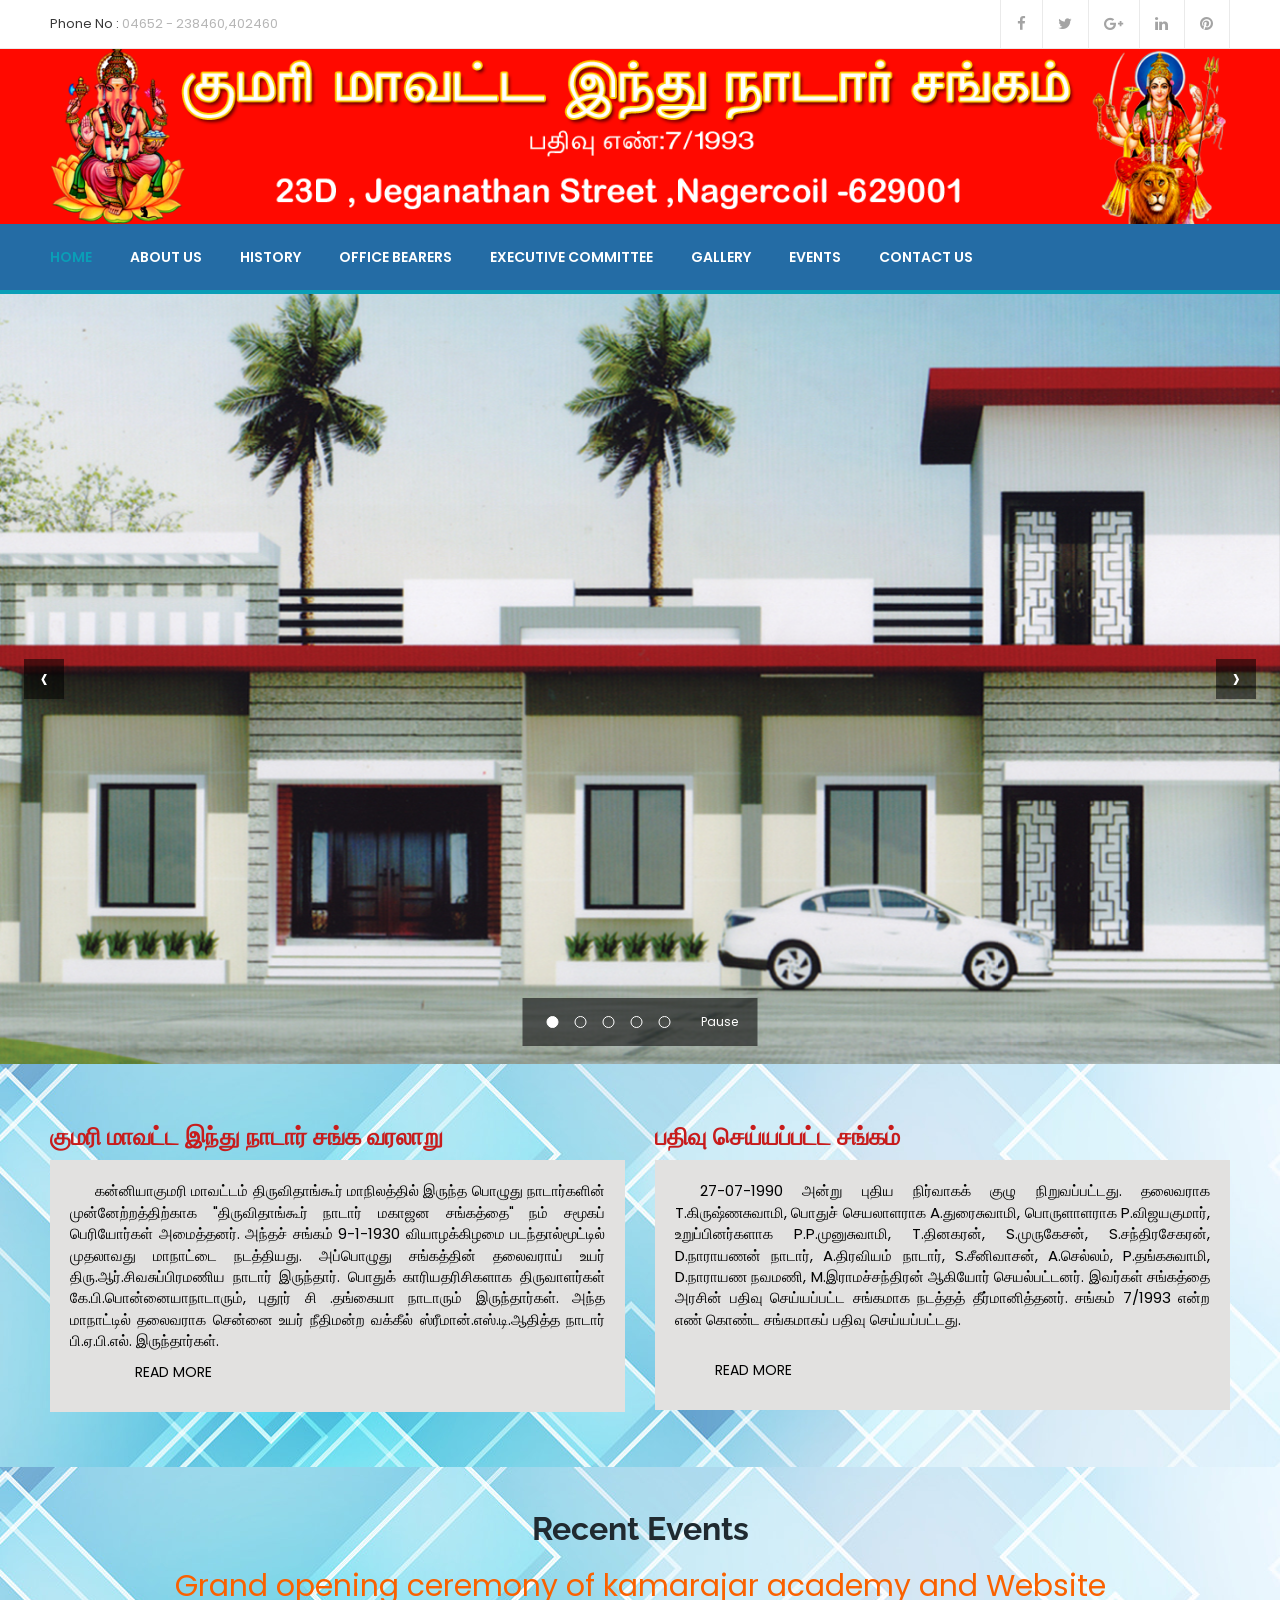
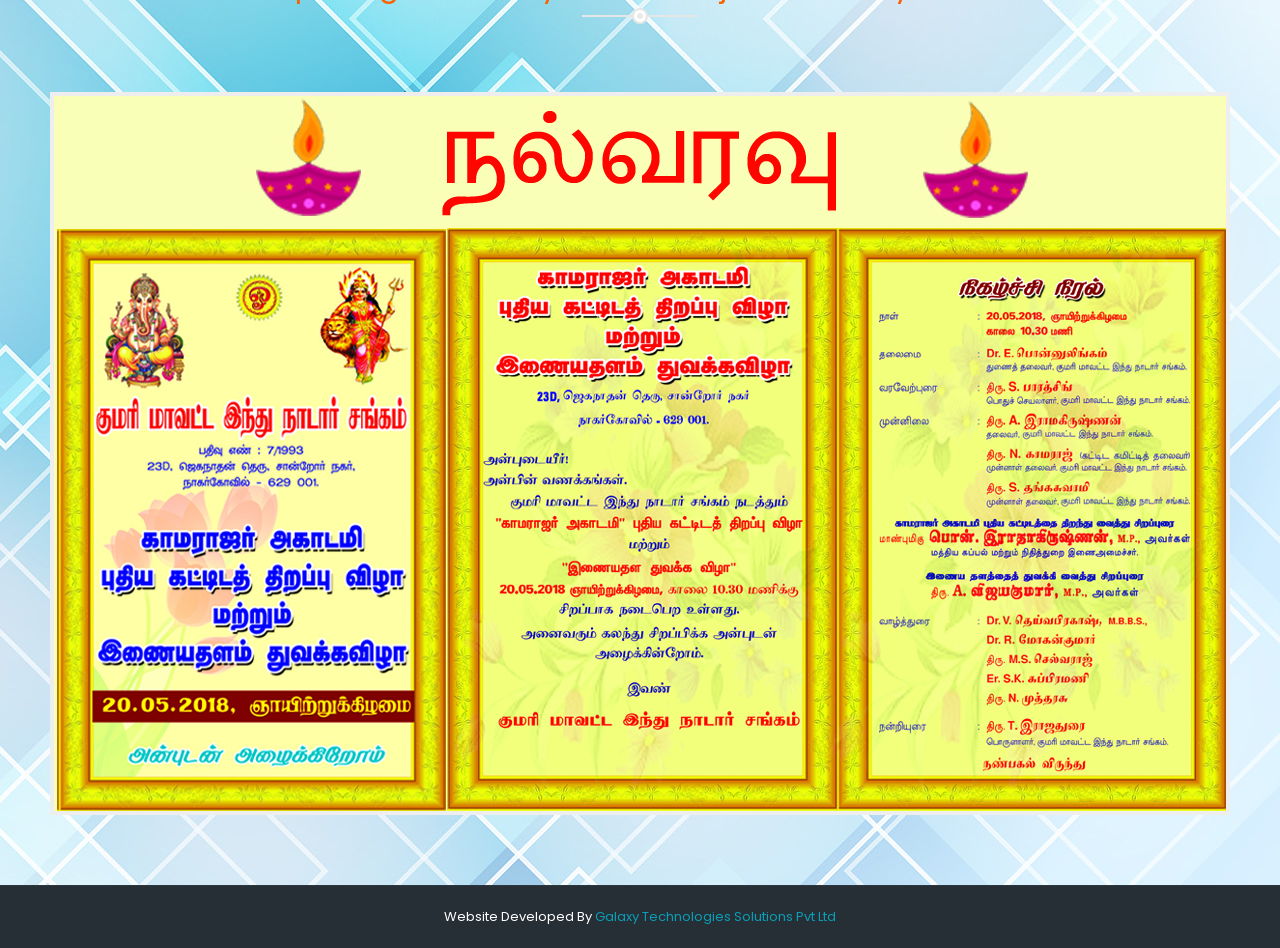
==== commit d2d98fd2: "PC" ====
--- a/index.html
+++ b/index.html
@@ -1,123 +1,247 @@
-<!doctype html><html lang="en"><head><meta charset="utf-8"><meta name="viewport" content="width=device-width,initial-scale=1"><meta name="description" content="Kumari District Hindu Nadar Sangam — history, community, events and contact information."><title>Home | Hindu Nadar Sangam</title><link rel="stylesheet" href="css/style.css"><link rel="stylesheet" href="css/responsive.css"><link rel="stylesheet" href="css/site.css?v=20261021-4"><link rel="stylesheet" href="css/original-design.css?v=20261021-4"><script src="js/page.js?v=20261021-4" defer></script></head><body><a class="skip" href="#main">Skip to content</a><section class="top-bar">
-		<div class="container">
-
-			<div class="left-text pull-left">
-				<p><span>Phone No :</span>  04652 - 238460,402460</p>
-			</div> <!-- /.left-text -->
-
-			<div class="social-icons pull-right">
-				<ul>
-					<li><a href="#"><i class="fa fa-facebook"></i></a></li>
-					<li><a href="#"><i class="fa fa-twitter"></i></a></li>
-					<li><a href="#"><i class="fa fa-google-plus"></i></a></li>
-					<li><a href="#"><i class="fa fa-linkedin"></i></a></li>
-					<li><a href="#"><i class="fa fa-pinterest"></i></a></li>
-				</ul>
-			</div> <!-- /.social-icons -->
-		</div>
-	</section><header class="brand"><div class="wrap"><a href="index.html"><img src="img/resources/logo.png" alt="Kumari District Hindu Nadar Sangam" width="1349" height="200"></a></div></header><nav class="site-nav" aria-label="Main navigation"><div class="wrap nav-inner"><button class="menu-toggle" aria-expanded="false" aria-controls="navigation">☰ <span>Menu</span></button><div id="navigation"><a href="index.html" aria-current="page">Home</a><a href="about.html" >About Us</a><a href="history.html" >History</a><a href="office-bearers.html" >Office Bearers</a><a href="committee.html" >Executive Committee</a><a href="gallery.html" >Gallery</a><a href="events.html" >Events</a><a href="contact.html" >Contact Us</a></div></div></nav><main id="main"><section class="slideshow" aria-label="Sangam photographs" aria-roledescription="carousel" tabindex="0"><div class="slides"><figure class="slide active" aria-hidden="false"><img src="img/slides/1.jpg" alt="Hindu Nadar Sangam community gathering — photograph 1" width="1920" height="785" loading="eager"></figure><figure class="slide" aria-hidden="true"><img src="img/slides/2.jpg" alt="Hindu Nadar Sangam community gathering — photograph 2" width="1920" height="785" loading="eager"></figure><figure class="slide" aria-hidden="true"><img src="img/slides/3.jpg" alt="Hindu Nadar Sangam community gathering — photograph 3" width="1920" height="785" loading="eager"></figure><figure class="slide" aria-hidden="true"><img src="img/slides/4.jpg" alt="Hindu Nadar Sangam community gathering — photograph 4" width="1920" height="785" loading="eager"></figure><figure class="slide" aria-hidden="true"><img src="img/slides/5.jpg" alt="Hindu Nadar Sangam community gathering — photograph 5" width="1920" height="785" loading="eager"></figure></div><button class="slide-arrow prev" aria-label="Previous slide">‹</button><button class="slide-arrow next" aria-label="Next slide">›</button><div class="slide-controls"><div class="slide-dots"><button aria-label="Go to slide 1" aria-pressed="true"></button><button aria-label="Go to slide 2" aria-pressed="false"></button><button aria-label="Go to slide 3" aria-pressed="false"></button><button aria-label="Go to slide 4" aria-pressed="false"></button><button aria-label="Go to slide 5" aria-pressed="false"></button></div><button class="pause" aria-label="Pause slideshow">Pause</button></div><span class="sr-only slide-status" aria-live="polite"></span></section><section class="event-feature sec-padding" data-bg-color="#fbf7c4">
-		<div class="container">
-			<div class="row">
-	          <div class="col-sm-12 col-md-12 col-lg-6 md-col6-center"  >
-	            <h3 style="
-    color: #c71c1c;font-weight:800;
-" >குமரி மாவட்ட இந்து நாடார் சங்க வரலாறு</h3>
-
-	            <div class="featured-causes">
-	              <div class="row">
-	                
-	                <div class="col-sm-12">
-	                  <div class="causes-details" style="
-    background-color: #e2e1e0;
-    text-align:  justify;
-    padding: 20px;
-    text-indent:  25px;
-    font-size:  14px;
-    color: #000;
-">
-	                   	                   
-	                    <p style="
-    font-size:  15px; 
-    align-content: normal;
-">கன்னியாகுமரி மாவட்டம் திருவிதாங்கூர் மாநிலத்தில் இருந்த பொழுது நாடார்களின் முன்னேற்றத்திற்காக "திருவிதாங்கூர் நாடார் மகாஜன சங்கத்தை" நம் சமூகப் பெரியோர்கள் அமைத்தனர். அந்தச் சங்கம் 9-1-1930 வியாழக்கிழமை படந்தால்மூட்டில் முதலாவது மாநாட்டை நடத்தியது. அப்பொழுது சங்கத்தின் தலைவராய் உயர் திரு.ஆர்.சிவசுப்பிரமணிய நாடார் இருந்தார். பொதுக் காரியதரிசிகளாக திருவாளர்கள் கே.பி.பொன்னையாநாடாரும், புதூர் சி .தங்கையா நாடாரும் இருந்தார்கள். அந்த மாநாட்டில் தலைவராக சென்னை உயர் நீதிமன்ற வக்கீல் ஸ்ரீமான்.எஸ்.டி.ஆதித்த நாடார் பி.ஏ.பி.எல். இருந்தார்கள்.</p>
-	                    
-	                    <ul class="social">
-	                        <a href="history.html">READ MORE</a>
-						</ul>
-	                  </div>
-	                </div>
-	              </div>
-	            </div>
-	          </div>
-	          <div class="col-sm-12 col-md-12 col-lg-6 md-col6-center mt-md-50">
-	             <h3 style="
-    color: #c71c1c;font-weight:800;
-" >பதிவு செய்யப்பட்ட சங்கம்</h3>
-
-	            <div class="featured-causes">
-	              <div class="row">
-	                
-	                <div class="col-sm-12">
-	                  <div class="causes-details"style="
-    background-color: #e2e1e0;
-    text-align:  justify;
-    padding: 20px;
-    text-indent:  25px;
-    font-size:  14px;
-    color: #000;
-">
-	                   	             
-	                    <p style="
-    font-size:  15px;
-    align-content: normal;
-"> 27-07-1990 அன்று புதிய நிர்வாகக் குழு நிறுவப்பட்டது. தலைவராக T.கிருஷ்ணசுவாமி, பொதுச் செயலாளராக A.துரைசுவாமி, பொருளாளராக P.விஜயகுமார், உறுப்பினர்களாக P.P.முனுசுவாமி, T.தினகரன், S.முருகேசன், S.சந்திரசேகரன், D.நாராயணன் நாடார், A.திரவியம் நாடார், S.சீனிவாசன், A.செல்லம், P.தங்கசுவாமி, D.நாராயண நவமணி, M.இராமச்சந்திரன் ஆகியோர் செயல்பட்டனர். இவர்கள் சங்கத்தை அரசின் பதிவு செய்யப்பட்ட சங்கமாக நடத்தத் தீர்மானித்தனர். சங்கம் 7/1993 என்ற எண் கொண்ட சங்கமாகப் பதிவு செய்யப்பட்டது.</p>
-	                    
-	                    <ul class="social">
-	                       <br> <a href="history.html">READ MORE</a>
-						</ul>
-	                  </div>
-	                </div>
-	              </div>
-	            </div>
-	          </div>
-	        </div>
-		</div>
-	</section>
-
-
-	<section class="recent-causes sec-padding">
-		<div class="container">
-			<div class="sec-title text-center">
-				<h2>Recent Events</h2>
-				<p>Grand opening ceremony of kamarajar academy and Website</p>
-				<span class="decor"><span class="inner"></span></span>
-			</div>
-			<div class="row">
-	          
-	          <div class="col-sm-12 col-md-12 col-lg-12">
-	            <div class="causes sm-col5-center">
-	              <div class="thumb">
-	                <img class="full-width" alt="Kamarajar Academy opening ceremony invitation" src="img/causes/inv.jpg">
-	                <div class="donate-piechart">
-	                  <div class="piechart-block">
-	                    
-	                  </div>
-	                </div>
-	              </div>
-	              
-	            </div>
-	          </div>
-	         
-	        </div>
-		</div>
-	</section>
-
-	
-
-
-	
-	
-
-
-
-	</main><footer class="footer-bottom"><div class="container text-center"><p>Website Developed By <a href="http://mymezage.com/">MYMEZAGE TECHNOLOGIES</a></p></div></footer></body></html>+<!doctype html>
+<html lang="en">
+    <head>
+        <meta charset="utf-8" />
+        <meta name="viewport" content="width=device-width,initial-scale=1" />
+        <meta
+            name="description"
+            content="Kumari District Hindu Nadar Sangam — history, community, events and contact information."
+        />
+        <title>Home | Hindu Nadar Sangam</title>
+        <link rel="stylesheet" href="css/style.css" />
+        <link rel="stylesheet" href="css/responsive.css" />
+        <link rel="stylesheet" href="css/site.css?v=20261021-4" />
+        <link rel="stylesheet" href="css/original-design.css?v=20261021-4" />
+        <script src="js/page.js?v=20261021-4" defer></script>
+    </head>
+    <body>
+        <a class="skip" href="#main">Skip to content</a>
+        <section class="top-bar">
+            <div class="container">
+                <div class="left-text pull-left">
+                    <p><span>Phone No :</span> 04652 - 238460,402460</p>
+                </div>
+                <!-- /.left-text -->
+
+                <div class="social-icons pull-right">
+                    <ul>
+                        <li>
+                            <a href="#"><i class="fa fa-facebook"></i></a>
+                        </li>
+                        <li>
+                            <a href="#"><i class="fa fa-twitter"></i></a>
+                        </li>
+                        <li>
+                            <a href="#"><i class="fa fa-google-plus"></i></a>
+                        </li>
+                        <li>
+                            <a href="#"><i class="fa fa-linkedin"></i></a>
+                        </li>
+                        <li>
+                            <a href="#"><i class="fa fa-pinterest"></i></a>
+                        </li>
+                    </ul>
+                </div>
+                <!-- /.social-icons -->
+            </div>
+        </section>
+        <header class="brand">
+            <div class="wrap">
+                <a href="index.html"
+                    ><img
+                        src="img/resources/logo.png"
+                        alt="Kumari District Hindu Nadar Sangam"
+                        width="1349"
+                        height="200"
+                /></a>
+            </div>
+        </header>
+        <nav class="site-nav" aria-label="Main navigation">
+            <div class="wrap nav-inner">
+                <button class="menu-toggle" aria-expanded="false" aria-controls="navigation">
+                    ☰ <span>Menu</span>
+                </button>
+                <div id="navigation">
+                    <a href="index.html" aria-current="page">Home</a><a href="about.html">About Us</a
+                    ><a href="history.html">History</a><a href="office-bearers.html">Office Bearers</a
+                    ><a href="committee.html">Executive Committee</a><a href="gallery.html">Gallery</a
+                    ><a href="events.html">Events</a><a href="contact.html">Contact Us</a>
+                </div>
+            </div>
+        </nav>
+        <main id="main">
+            <section class="slideshow" aria-label="Sangam photographs" aria-roledescription="carousel" tabindex="0">
+                <div class="slides">
+                    <figure class="slide active" aria-hidden="false">
+                        <img
+                            src="img/slides/1.jpg"
+                            alt="Hindu Nadar Sangam community gathering — photograph 1"
+                            width="1920"
+                            height="785"
+                            loading="eager"
+                        />
+                    </figure>
+                    <figure class="slide" aria-hidden="true">
+                        <img
+                            src="img/slides/2.jpg"
+                            alt="Hindu Nadar Sangam community gathering — photograph 2"
+                            width="1920"
+                            height="785"
+                            loading="eager"
+                        />
+                    </figure>
+                    <figure class="slide" aria-hidden="true">
+                        <img
+                            src="img/slides/3.jpg"
+                            alt="Hindu Nadar Sangam community gathering — photograph 3"
+                            width="1920"
+                            height="785"
+                            loading="eager"
+                        />
+                    </figure>
+                    <figure class="slide" aria-hidden="true">
+                        <img
+                            src="img/slides/4.jpg"
+                            alt="Hindu Nadar Sangam community gathering — photograph 4"
+                            width="1920"
+                            height="785"
+                            loading="eager"
+                        />
+                    </figure>
+                    <figure class="slide" aria-hidden="true">
+                        <img
+                            src="img/slides/5.jpg"
+                            alt="Hindu Nadar Sangam community gathering — photograph 5"
+                            width="1920"
+                            height="785"
+                            loading="eager"
+                        />
+                    </figure>
+                </div>
+                <button class="slide-arrow prev" aria-label="Previous slide">‹</button
+                ><button class="slide-arrow next" aria-label="Next slide">›</button>
+                <div class="slide-controls">
+                    <div class="slide-dots">
+                        <button aria-label="Go to slide 1" aria-pressed="true"></button
+                        ><button aria-label="Go to slide 2" aria-pressed="false"></button
+                        ><button aria-label="Go to slide 3" aria-pressed="false"></button
+                        ><button aria-label="Go to slide 4" aria-pressed="false"></button
+                        ><button aria-label="Go to slide 5" aria-pressed="false"></button>
+                    </div>
+                    <button class="pause" aria-label="Pause slideshow">Pause</button>
+                </div>
+                <span class="sr-only slide-status" aria-live="polite"></span>
+            </section>
+            <section class="event-feature sec-padding" data-bg-color="#fbf7c4">
+                <div class="container">
+                    <div class="row">
+                        <div class="col-sm-12 col-md-12 col-lg-6 md-col6-center">
+                            <h3 style="color: #c71c1c; font-weight: 800">குமரி மாவட்ட இந்து நாடார் சங்க வரலாறு</h3>
+
+                            <div class="featured-causes">
+                                <div class="row">
+                                    <div class="col-sm-12">
+                                        <div
+                                            class="causes-details"
+                                            style="
+                                                background-color: #e2e1e0;
+                                                text-align: justify;
+                                                padding: 20px;
+                                                text-indent: 25px;
+                                                font-size: 14px;
+                                                color: #000;
+                                            "
+                                        >
+                                            <p style="font-size: 15px; align-content: normal">
+                                                கன்னியாகுமரி மாவட்டம் திருவிதாங்கூர் மாநிலத்தில் இருந்த பொழுது
+                                                நாடார்களின் முன்னேற்றத்திற்காக "திருவிதாங்கூர் நாடார் மகாஜன சங்கத்தை"
+                                                நம் சமூகப் பெரியோர்கள் அமைத்தனர். அந்தச் சங்கம் 9-1-1930 வியாழக்கிழமை
+                                                படந்தால்மூட்டில் முதலாவது மாநாட்டை நடத்தியது. அப்பொழுது சங்கத்தின்
+                                                தலைவராய் உயர் திரு.ஆர்.சிவசுப்பிரமணிய நாடார் இருந்தார். பொதுக்
+                                                காரியதரிசிகளாக திருவாளர்கள் கே.பி.பொன்னையாநாடாரும், புதூர் சி .தங்கையா
+                                                நாடாரும் இருந்தார்கள். அந்த மாநாட்டில் தலைவராக சென்னை உயர் நீதிமன்ற
+                                                வக்கீல் ஸ்ரீமான்.எஸ்.டி.ஆதித்த நாடார் பி.ஏ.பி.எல். இருந்தார்கள்.
+                                            </p>
+
+                                            <ul class="social">
+                                                <a href="history.html">READ MORE</a>
+                                            </ul>
+                                        </div>
+                                    </div>
+                                </div>
+                            </div>
+                        </div>
+                        <div class="col-sm-12 col-md-12 col-lg-6 md-col6-center mt-md-50">
+                            <h3 style="color: #c71c1c; font-weight: 800">பதிவு செய்யப்பட்ட சங்கம்</h3>
+
+                            <div class="featured-causes">
+                                <div class="row">
+                                    <div class="col-sm-12">
+                                        <div
+                                            class="causes-details"
+                                            style="
+                                                background-color: #e2e1e0;
+                                                text-align: justify;
+                                                padding: 20px;
+                                                text-indent: 25px;
+                                                font-size: 14px;
+                                                color: #000;
+                                            "
+                                        >
+                                            <p style="font-size: 15px; align-content: normal">
+                                                27-07-1990 அன்று புதிய நிர்வாகக் குழு நிறுவப்பட்டது. தலைவராக
+                                                T.கிருஷ்ணசுவாமி, பொதுச் செயலாளராக A.துரைசுவாமி, பொருளாளராக P.விஜயகுமார்,
+                                                உறுப்பினர்களாக P.P.முனுசுவாமி, T.தினகரன், S.முருகேசன், S.சந்திரசேகரன்,
+                                                D.நாராயணன் நாடார், A.திரவியம் நாடார், S.சீனிவாசன், A.செல்லம்,
+                                                P.தங்கசுவாமி, D.நாராயண நவமணி, M.இராமச்சந்திரன் ஆகியோர் செயல்பட்டனர்.
+                                                இவர்கள் சங்கத்தை அரசின் பதிவு செய்யப்பட்ட சங்கமாக நடத்தத்
+                                                தீர்மானித்தனர். சங்கம் 7/1993 என்ற எண் கொண்ட சங்கமாகப் பதிவு
+                                                செய்யப்பட்டது.
+                                            </p>
+
+                                            <ul class="social">
+                                                <br />
+                                                <a href="history.html">READ MORE</a>
+                                            </ul>
+                                        </div>
+                                    </div>
+                                </div>
+                            </div>
+                        </div>
+                    </div>
+                </div>
+            </section>
+
+            <section class="recent-causes sec-padding">
+                <div class="container">
+                    <div class="sec-title text-center">
+                        <h2>Recent Events</h2>
+                        <p>Grand opening ceremony of kamarajar academy and Website</p>
+                        <span class="decor"><span class="inner"></span></span>
+                    </div>
+                    <div class="row">
+                        <div class="col-sm-12 col-md-12 col-lg-12">
+                            <div class="causes sm-col5-center">
+                                <div class="thumb">
+                                    <img
+                                        class="full-width"
+                                        alt="Kamarajar Academy opening ceremony invitation"
+                                        src="img/causes/inv.jpg"
+                                    />
+                                    <div class="donate-piechart">
+                                        <div class="piechart-block"></div>
+                                    </div>
+                                </div>
+                            </div>
+                        </div>
+                    </div>
+                </div>
+            </section>
+        </main>
+        <footer class="footer-bottom">
+            <div class="container text-center">
+                <p>Website Developed By <a href="http://galaxy-ts.co/">Galaxy Technologies Solutions Pvt Ltd</a></p>
+            </div>
+        </footer>
+    </body>
+</html>
